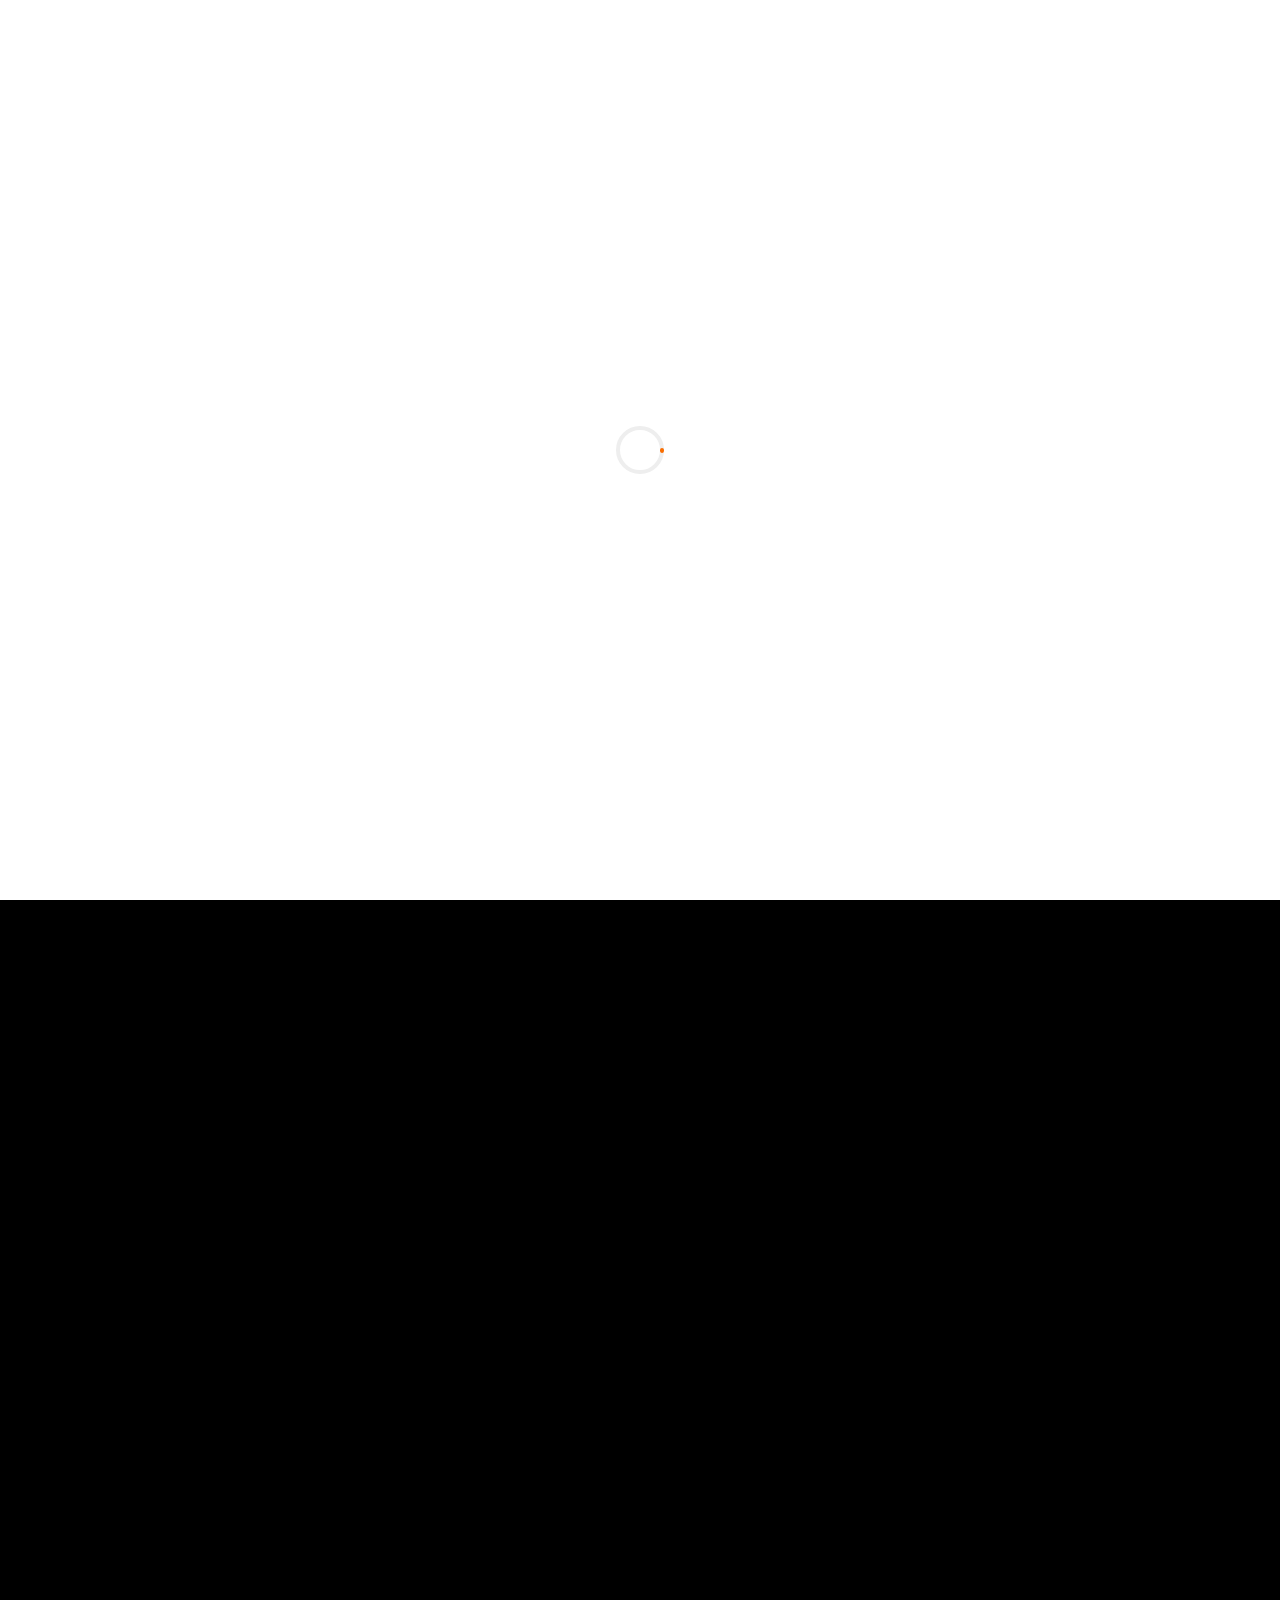
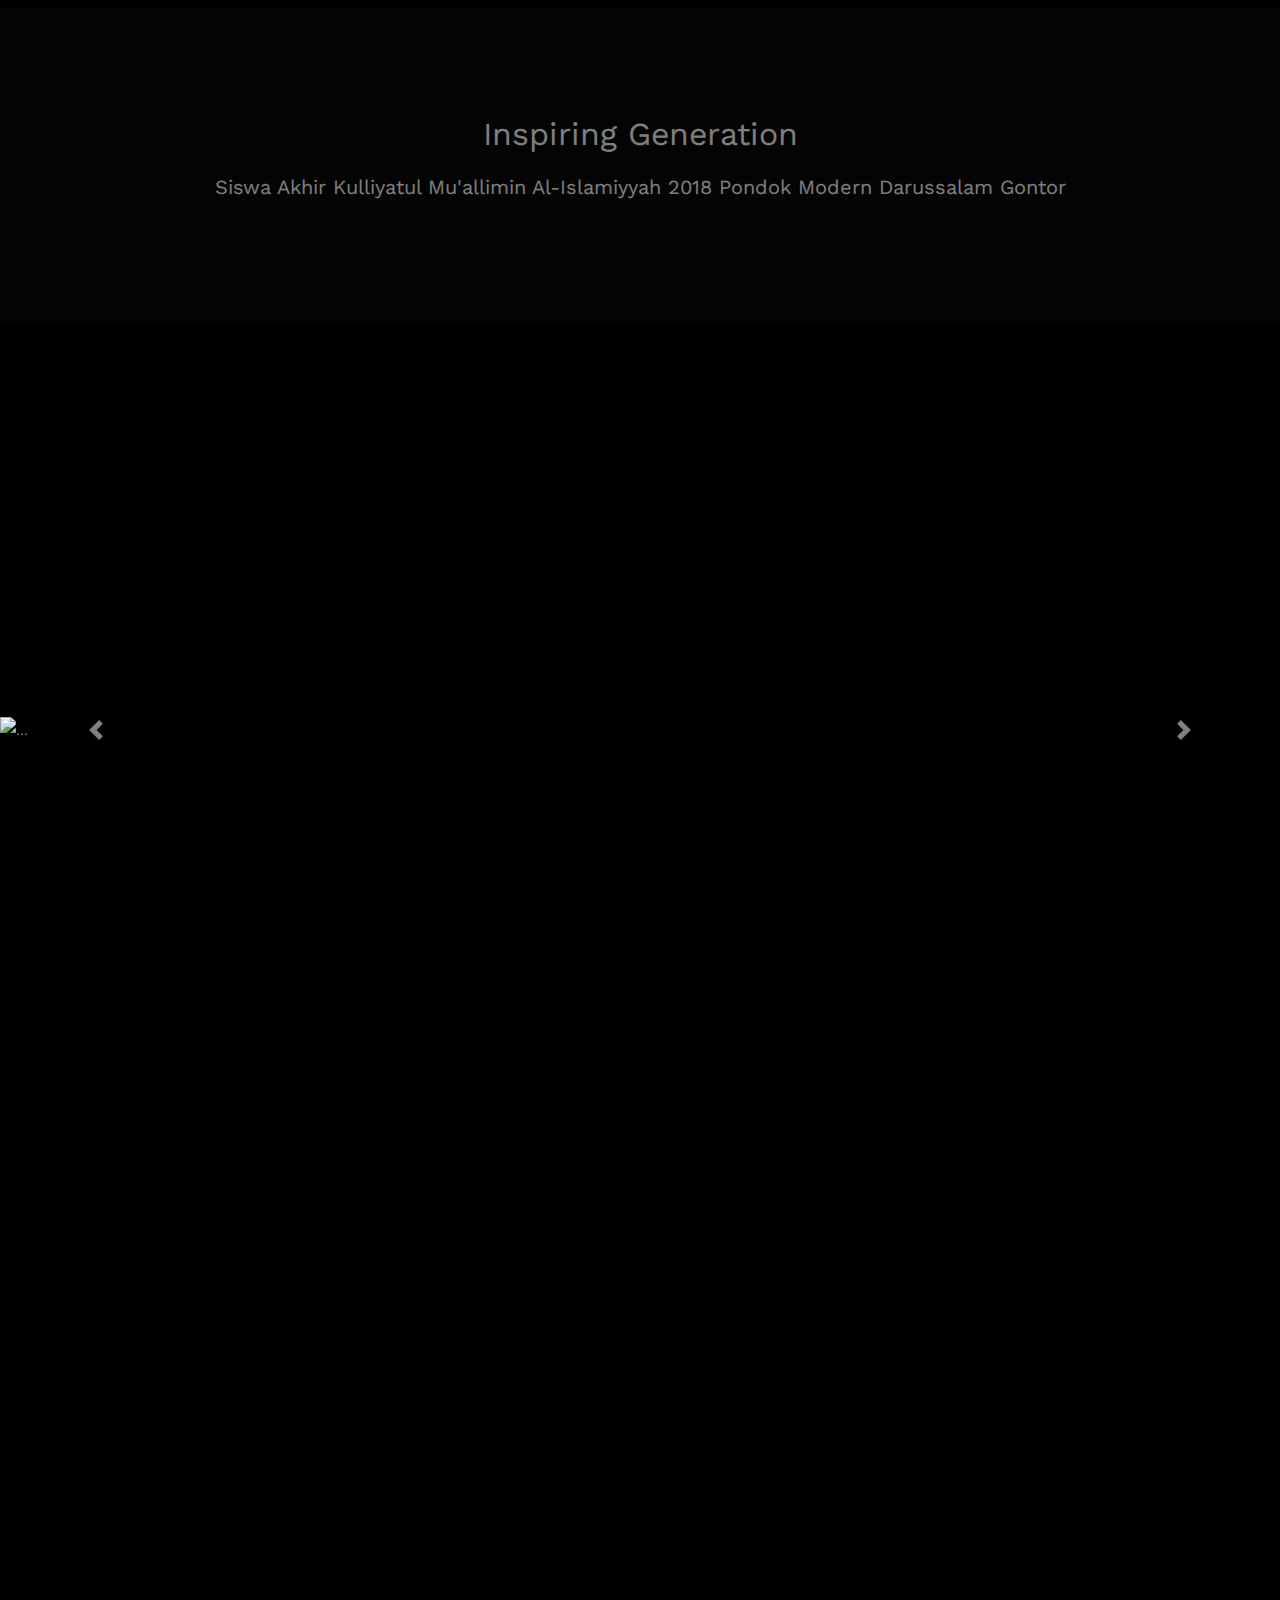
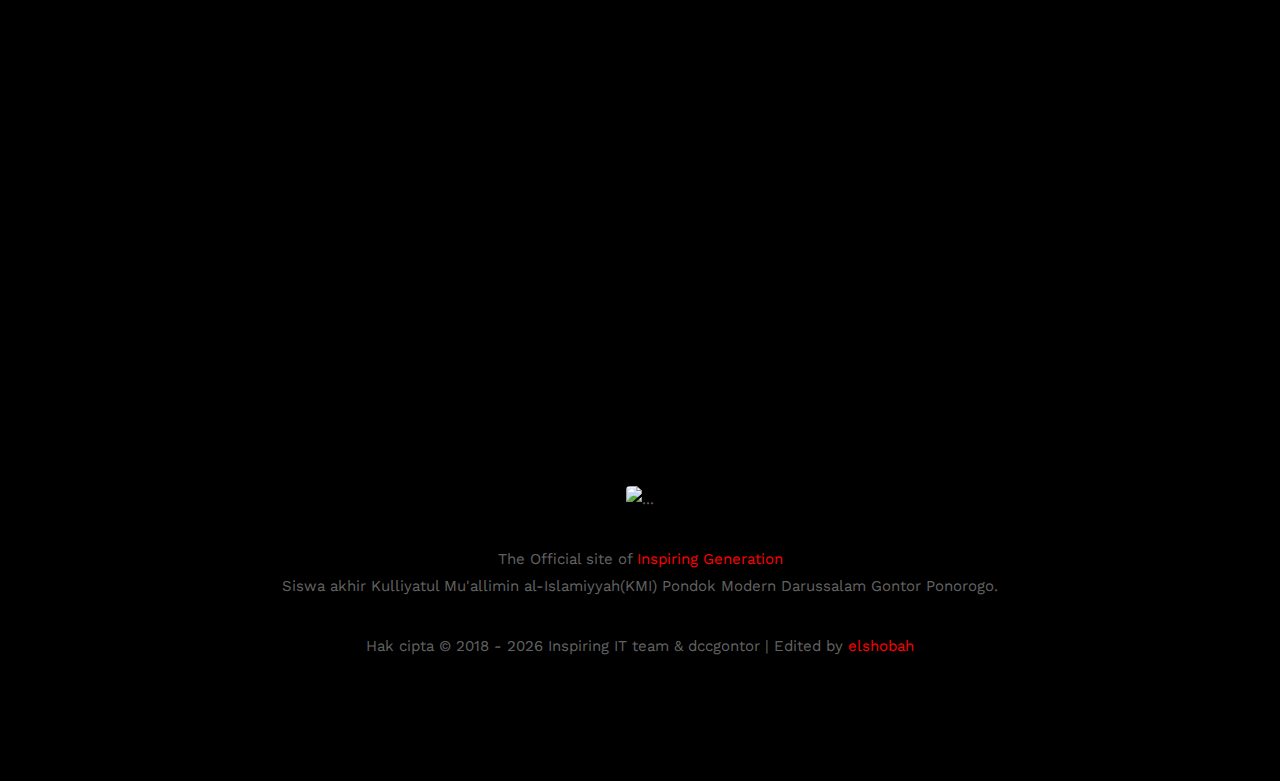
==== index.html @ 6233b6db "Add files via upload" ====
<!DOCTYPE html>
<html lang="en">
  <head>

    <script>
    (function(i,s,o,g,r,a,m){i['GoogleAnalyticsObject']=r;i[r]=i[r]||function(){
    (i[r].q=i[r].q||[]).push(arguments)},i[r].l=1*new Date();a=s.createElement(o),
    m=s.getElementsByTagName(o)[0];a.async=1;a.src=g;m.parentNode.insertBefore(a,m)
    })(window,document,'script','https://www.google-analytics.com/analytics.js','ga');

    ga('create', 'UA-XXXXX-Y', 'auto');
    ga('send', 'pageview');
    </script>

    <title>Inspiring Generation - Gontor</title>
    <meta charset="utf-8">
    <meta name="viewport" content="width=device-width, initial-scale=1, shrink-to-fit=no">
    
    <link href="https://fonts.googleapis.com/css?family=Work+Sans:100,200,300,400,500,600,700,800,900" rel="stylesheet">

    <link rel="stylesheet" href="css/open-iconic-bootstrap.min.css">
    <link rel="stylesheet" href="css/animate.css">
    
    <link rel="stylesheet" href="css/owl.carousel.min.css">
    <link rel="stylesheet" href="css/owl.theme.default.min.css">
    <link rel="stylesheet" href="css/magnific-popup.css">

    <link rel="stylesheet" href="css/aos.css">

    <link rel="stylesheet" href="css/ionicons.min.css">

    <link rel="stylesheet" href="css/bootstrap-datepicker.css">
    <link rel="stylesheet" href="css/jquery.timepicker.css">

    
    <link rel="stylesheet" href="css/flaticon.css">
    <link rel="stylesheet" href="css/icomoon.css">
    <link rel="stylesheet" href="css/style.css">
  
  </head>
  <body>
  	<nav class="navbar navbar-expand-lg navbar-dark ftco_navbar bg-dark ftco-navbar-light" id="ftco-navbar">
	    <div class="container">
	      <a class="navbar-brand" href="index.html">Inspiring Generation</a>
	      <button class="navbar-toggler" type="button" data-toggle="collapse" data-target="#ftco-nav" aria-controls="ftco-nav" aria-expanded="false" aria-label="Toggle navigation">
	        <span class="oi oi-menu"></span> Menu
	      </button>
	      <div class="collapse navbar-collapse" id="ftco-nav">
	        <ul class="navbar-nav ml-auto">
	          <li class="nav-item active"><a href="index.html" class="nav-link">Home</a></li>
						
	          <!-- <li class="nav-item"><a href="classes.html" class="nav-link">Classes</a></li>
	          <li class="nav-item"><a href="trainers.html" class="nav-link">Trainers</a></li>
	          <li class="nav-item"><a href="pricing.html" class="nav-link">Pricing</a></li> -->
	          <li class="nav-item"><a href="gallery.html" class="nav-link">Gallery</a></li>
            <li class="nav-item"><a href="http://gontor.ac.id" class="nav-link" target="_blank">Gontor</a></li>
            <li class="nav-item"><a href="https://www.instagram.com/inspiringgeneration6.92/" class="nav-link" target="_blank">IG</a></li>
	          <li class="nav-item"><a href="kontak.html" class="nav-link">Contact</a></li>
	        </ul>
	      </div>
		  </div>
	  </nav>
    <!-- END nav -->


    <section class="hero-wrap js-fullheight">
      <div class="overlay" style="background-image: url(images/bgr_4.jpg);" data-stellar-background-ratio="0.5"></div>
      <div class="container">
        <div class="row no-gutters slider-text js-fullheight align-items-center justify-content-end">
        	<h3 class="v">
        		<a href="https://www.youtube.com/watch?v=SCoXPYVzxn4" class="popup-youtube">
        			<div class="icon d-flex justify-content-center align-items-center">
        				<span class="icon-play"></span>
        			</div>
        			<span>Inspiring media.Gontor TV</span> <br>Watch Our Video</a>
        	</h3>
          <div class="col-md-12 text-center ftco-animate">
            <h1 class="mt-3" style="background-image: url(images/bgr_1.jpg);" data-stellar-background-ratio="0.3">6.92<br>2018</h>
            <h2>Inspiring generation</h2>
          </div>
        </div>
      </div>
    </section>

    <section class="ftco-section">
    	<div class="container">
    		<div class="row justify-content-center mb-5">
          <div class="col-md-10 heading-section text-center ftco-animate">
          	<span class="subheading">
          		<i class="db-left"></i>
          		Gontor 
          		<i class="db-right"></i>
          	</span>
            <h2 class="mb-3">Inspiring Generation</h2>
            <p>"Generasi sumber pembangkit inspirasi dan inovasi"</p>
            <h8>Pada hari Ahad, 1 Syawwal 1438 Hijriah yang bertepatan dengan 25 Juni 2017 Masehi Telah lahir generasi baru dari ibu kita "Darussalam Gontor"</h8>
            <p>Maka sebagai generasi yang menginspirasi, siswa akhir Kulliyyatul Mu'allimin Al-Islamiyyah 2018 diharapkan mampu melaksanakan tugasnya sebagai perekat ummat, pelopor kehidupan Islam, menjadi lentera peradaban hakiki bagi bangsa dan agama, serta menjadi teladan bagi generasi-generasi selanjutnya.</p>
          </div>
        </div>
    		<div class="row">
    			<div class="col-md-4">
    				<div class="pricing-wrap ftco-animate img" style="background-image: url(images/A.jpg);">
    					<div class="title p-4">
    						<h3></h3>
    						<span></span>
    					</div>
    					<div class="text p-4 d-flex align-items-end">
    						<a href="#" class="btn-custom px-4 py-2">Inspiring</a>
    						<div>
    							<span class="price"></span>
    							<h3><a href="#">Inspiring Generation</a></h3>
    							<p></p>
    						</div>
    					</div>
    				</div>
    			</div>
    			<div class="col-md-4">
    				<div class="pricing-wrap ftco-animate active img" style="background-image: url(images/dpnmasjid_1.jpg);">
    					<div class="title p-4">
    						<h3></h3>
    						<span></span>
    					</div>
    					<div class="text p-4 d-flex align-items-end">
    						<a href="#" class="btn-custom px-4 py-2">Gontor</a>
    						<div>
    							<span class="price"></span>
    							<h3><center><a href="#">Pondok Modern Darussalam Gontor</a></center></h3>
    							<p></p>
    						</div>
    					</div>
    				</div>
    			</div>
    			<div class="col-md-4">
    				<div class="pricing-wrap ftco-animate img" style="background-image: url(images/wall.jpg);">
    					<div class="title p-4">
    						<h3></h3>
    						<span></span>
    					</div>
    					<div class="text p-4 d-flex align-items-end">
    						<a href="#" class="btn-custom px-4 py-2">Inspiring</a>
    						<div>
    							<span class="price"></span>
    							<h3><a href="#">Inspiring Generation</a></h3>
    							<p>Siswa Akhir KMI 2018</p>
    						</div>
    					</div>
    				</div>
    			</div>
    		</div>
    	</div>
    </section>


    <!-- <section class="ftco-section ftco-no-pb ftco-no-pt">
    	<div class="container">
    		<div class="row">
    			<div class="col-md-6 img img-2 order-md-last" style='background-image: url(images/bg_2-1.jpg);'>
    				
    			</div>
    			<div class="col-md-6 py-5">
    				<div class="program d-flex ftco-animate">
							<div class="icon d-flex mr-lg-3 justify-content-center align-items-center order-lg-last">
								<span class="flaticon-gym"></span>
							</div>
							<div class="text ml-5 mr-lg-4 text-lg-right">
								<h3>Crossfit</h3>
								<p>A small river named Duden flows by their place and supplies it with the necessary regelialia. It is a paradisematic country, in which roasted parts of sentences fly into your mouth.</p>
							</div>
  					</div>
  					<div class="program d-flex ftco-animate">
							<div class="icon d-flex mr-lg-3 justify-content-center align-items-center order-lg-last">
								<span class="flaticon-woman"></span>
							</div>
							<div class="text ml-5 mr-lg-4 text-lg-right">
								<h3>Aerobic Classes</h3>
								<p>A small river named Duden flows by their place and supplies it with the necessary regelialia. It is a paradisematic country, in which roasted parts of sentences fly into your mouth.</p>
							</div>
  					</div>
  					<div class="program d-flex ftco-animate">
							<div class="icon d-flex mr-lg-3 justify-content-center align-items-center order-lg-last">
								<span class="flaticon-workout"></span>
							</div>
							<div class="text ml-5 mr-lg-4 text-lg-right">
								<h3>Fitness</h3>
								<p>A small river named Duden flows by their place and supplies it with the necessary regelialia. It is a paradisematic country, in which roasted parts of sentences fly into your mouth.</p>
							</div>
  					</div>
  					<div class="program d-flex ftco-animate">
							<div class="icon d-flex mr-lg-3 justify-content-center align-items-center order-lg-last">
								<span class="flaticon-meditation"></span>
							</div>
							<div class="text ml-5 mr-lg-4 text-lg-right">
								<h3>Yoga Classes</h3>
								<p>A small river named Duden flows by their place and supplies it with the necessary regelialia. It is a paradisematic country, in which roasted parts of sentences fly into your mouth.</p>
							</div>
  					</div>
  					<div class="program d-flex ftco-animate">
							<div class="icon d-flex mr-lg-3 justify-content-center align-items-center order-lg-last">
								<span class="flaticon-stationary-bike"></span>
							</div>
							<div class="text ml-5 mr-lg-4 text-lg-right">
								<h3>Cardio Training</h3>
								<p>A small river named Duden flows by their place and supplies it with the necessary regelialia. It is a paradisematic country, in which roasted parts of sentences fly into your mouth.</p>
							</div>
  					</div>
    			</div>
    		</div>
    	</div>
    </section> -->

    <section class="ftco-counter ftco-bg-dark img" id="section-counter" style="background-image: url(images/10.jpg);" data-stellar-background-ratio="0.5">
			<div class="overlay"></div>
      <center><h2 class="mb-3">Inspiring Generation</h2></center>
      <center><h5 class="mb-3">Siswa Akhir Kulliyatul Mu'allimin Al-Islamiyyah 2018 Pondok Modern Darussalam Gontor</h5></center>
      <!-- <div class="container">
        <div class="row justify-content-center">
        	<div class="col-md-10">
        		<div class="row">
		          <div class="col-md-6 col-lg-3 d-flex justify-content-center counter-wrap ftco-animate">
		            <div class="block-18 text-center">
		              <div class="text">
		              	<strong class="number" data-number="5000">0</strong>
		              	<span>Happy Customers</span>
		              </div>
		            </div>
		          </div>
		          <div class="col-md-6 col-lg-3 d-flex justify-content-center counter-wrap ftco-animate">
		            <div class="block-18 text-center">
		              <div class="text">
		              	<strong class="number" data-number="4560">0</strong>
		              	<span>Perfect Bodies</span>
		              </div>
		            </div>
		          </div>
		          <div class="col-md-6 col-lg-3 d-flex justify-content-center counter-wrap ftco-animate">
		            <div class="block-18 text-center">
		              <div class="text">
		              	<strong class="number" data-number="570">0</strong>
		              	<span>Working Hours</span>
		              </div>
		            </div>
		          </div>
		          <div class="col-md-6 col-lg-3 d-flex justify-content-center counter-wrap ftco-animate">
		            <div class="block-18 text-center">
		              <div class="text">
		              	<strong class="number" data-number="900">0</strong>
		              	<span>Success Stories</span>
		              </div>
		            </div>
		          </div>
		        </div>
		      </div>
        </div>
      </div> -->
    </section>

    <section class="ftco-section">
    	<div class="container">
    		<div class="row justify-content-center mb-5">
          <div class="col-md-7 heading-section text-center ftco-animate">
          	<span class="subheading">
          		<i class="db-left"></i>
          		Quote 
          		<i class="db-right"></i>
          	</span>
            <h2 class="mb-3">Inspiring Quote</h2>
            <p>"Berkarya tanpa lelah, berjuang lillah"</p>
          </div>
        </div>
    		
    	</div>
    </section>

   <div id="carouselExampleControls" class="carousel slide" data-ride="carousel">
  <div class="carousel-inner">
    <div class="carousel-item active">
      <img src="images/slide_1.jpg" class="d-block w-100" alt="...">
    </div>
    <div class="carousel-item">
      <img src="images/slide_2.jpg" class="d-block w-100" alt="...">
    </div>
    <div class="carousel-item">
      <img src="images/slide_3.jpg" class="d-block w-100" alt="...">
    </div>
    <div class="carousel-item">
      <img src="images/slide_4.jpg" class="d-block w-100" alt="...">
    </div>
    <div class="carousel-item">
      <img src="images/slide_5.jpg" class="d-block w-100" alt="...">
    </div>
    <div class="carousel-item">
      <img src="images/slide_6.jpg" class="d-block w-100" alt="...">
    </div>
  </div>
  <a class="carousel-control-prev" href="#carouselExampleControls" role="button" data-slide="prev">
    <span class="carousel-control-prev-icon" aria-hidden="true"></span>
    <span class="sr-only">Previous</span>
  </a>
  <a class="carousel-control-next" href="#carouselExampleControls" role="button" data-slide="next">
    <span class="carousel-control-next-icon" aria-hidden="true"></span>
    <span class="sr-only">Next</span>
  </a>
</div>

   
    <section class="ftco-section">
      <div class="container">
        <div class="row justify-content-center mb-5">
          <div class="col-md-7 heading-section text-center ftco-animate">
          	<span class="subheading">
          		<i class="db-left"></i>
          		Our Agenda
          		<i class="db-right"></i>
          	</span>
            <h2 class="mb-3">Inspiring Agenda</h2>
            <p>Ubah kata lelah menjadi lillah.</p>
          </div>
        </div>
        <div class="row d-flex">
          <div class="col-lg-4 d-flex ftco-animate">
          	<div class="blog-entry align-self-stretch">
              <a href="#" class="block-20" style="background-image: url('images/10.jpg');">
              </a>
              <div class="text py-4 d-flex">
              	<div class="meta text-center">
              		<span class="day">09</span>
              		<span class="mos">Maret</span>
              		<span class="yr">2018</span>
              	</div>
              	<div class="desc">
	                <h3 class="heading mt-2"><a href="#">Perfotoan Inspiring</a></h3>
	                <p>Siswa KMI 2018 seluruh pondok.</p>
	              </div>
              </div>
            </div>
          </div>
          <div class="col-lg-4 d-flex ftco-animate">
          	<div class="blog-entry align-self-stretch">
              <a href="blog-single.html" class="block-20" style="background-image: url('images/11.jpg');">
              </a>
              <div class="text py-4 d-flex">
              	<div class="meta text-center">
              		<span class="day">15</span>
              		<span class="mos">Maret</span>
              		<span class="yr">2018</span>
              	</div>
              	<div class="desc">
	                <h3 class="heading mt-2"><a href="#">Ujian Akhir KMI</a></h3>
	                <p>Ujian Siswa Akhir (KMI) bagi siswa dan siswi Kelas 6 KMI Inspiring Generation.</p>
	              </div>
              </div>
            </div>
          </div>
          <div class="col-lg-4 d-flex ftco-animate">
          	<div class="blog-entry align-self-stretch">
              <a href="blog-single.html" class="block-20" style="background-image: url('images/12.jpg');">
              </a>
              <div class="text py-4 d-flex">
              	<div class="meta text-center">
              		<span class="day">27</span>
              		<span class="mos">Mei</span>
              		<span class="yr">2018</span>
              	</div>
              	<div class="desc">
	                <h3 class="heading mt-2"><a href="#">Yudisium</a></h3>
	                <p>Yudisium Kelas 6 Kulliyatul Mu’allimin Al-Islamiyah (KMI).</p>
	              </div>
              </div>
            </div>
          </div>
        </div>
      </div>
    </section>
		
		
    <section class="ftco-gallery">
    	<div class="container-wrap">
    		<div class="row no-gutters">
					<div class="col-md-3 ftco-animate">
						<a href="gallery.html" class="gallery img d-flex align-items-center" style="background-image: url(images/13.jpg);">
							<div class="icon mb-4 d-flex align-items-center justify-content-center">
    						<span class="icon-search"></span>
    					</div>
						</a>
					</div>
					<div class="col-md-3 ftco-animate">
						<a href="gallery.html" class="gallery img d-flex align-items-center" style="background-image: url(images/14.jpg);">
							<div class="icon mb-4 d-flex align-items-center justify-content-center">
    						<span class="icon-search"></span>
    					</div>
						</a>
					</div>
					<div class="col-md-3 ftco-animate">
						<a href="gallery.html" class="gallery img d-flex align-items-center" style="background-image: url(images/15.jpg);">
							<div class="icon mb-4 d-flex align-items-center justify-content-center">
    						<span class="icon-search"></span>
    					</div>
						</a>
					</div>
					<div class="col-md-3 ftco-animate">
						<a href="gallery.html" class="gallery img d-flex align-items-center" style="background-image: url(images/16.jpg);">
							<div class="icon mb-4 d-flex align-items-center justify-content-center">
    						<span class="icon-search"></span>
    					</div>
						</a>
					</div>
        </div>
    	</div>
    </section>

    <footer>
       <section class="ftco-section">
      <div class="container">
        <div class="row justify-content-center mb-5">
        </div>

      <div class="text-center">
        <img src="images/inspiring_flatlogo.png" class="rounded" alt="...">
      </div>
        <div class="container">
        <div class="inner-container" style="width: 100%;">
            <hr class="line" style="width: 25%;">
            <div class="section-text align-center mbr-white mbr-fonts-style display-7">
              <center>
                    The Official site of <a href="#" ">Inspiring Generation</a></center></div>
                    <center>
                     Siswa akhir Kulliyatul Mu'allimin al-Islamiyyah(KMI) Pondok Modern Darussalam Gontor Ponorogo.</center></div>
            <hr class="line" style="width: 25%;">
            <!-- <ul class="ftco-footer-social list-unstyled float-center float-center mt-15">
            <li class="ftco-animate"><a href="https://www.instagram.com/inspiringgeneration6.92/"><span class="icon-instagram" target="_blank"></span></a></li> -->
        </div>
    </div>



        <div class="row">
          <div class="col-md-12 text-center">

            <p><!-- Link back to Colorlib can't be removed. Template is licensed under CC BY 3.0. -->
  Hak cipta &copy; 2018 - <script>document.write (new Date().getFullYear()) ;</script> Inspiring IT team & dccgontor | Edited by  <a href="https://www.instagram.com/el_shobah" target="_blank">elshobah</a>
  <!-- Link back to Colorlib can't be removed. Template is licensed under CC BY 3.0. --></p>
          </div>
        </div>
      </div>
    </footer>

        
  

  <!-- loader -->
  <div id="ftco-loader" class="show fullscreen"><svg class="circular" width="48px" height="48px"><circle class="path-bg" cx="24" cy="24" r="22" fill="none" stroke-width="4" stroke="#eeeeee"/><circle class="path" cx="24" cy="24" r="22" fill="none" stroke-width="4" stroke-miterlimit="10" stroke="#F96D00"/></svg></div>


  <script src="js/jquery.min.js"></script>
  <script src="js/jquery-migrate-3.0.1.min.js"></script>
  <script src="js/popper.min.js"></script>
  <script src="js/bootstrap.min.js"></script>
  <script src="js/jquery.easing.1.3.js"></script>
  <script src="js/jquery.waypoints.min.js"></script>
  <script src="js/jquery.stellar.min.js"></script>
  <script src="js/owl.carousel.min.js"></script>
  <script src="js/jquery.magnific-popup.min.js"></script>
  <script src="js/aos.js"></script>
  <script src="js/jquery.animateNumber.min.js"></script>
  <script src="js/bootstrap-datepicker.js"></script>
  <script src="js/jquery.timepicker.min.js"></script>
  <script src="js/scrollax.min.js"></script>
  <!-- <script src="https://maps.googleapis.com/maps/api/js?key=AIzaSyBVWaKrjvy3MaE7SQ74_uJiULgl1JY0H2s&sensor=false"></script> -->
  <script src="js/google-map.js"></script>
  <script src="js/main.js"></script>
    
  </body>
</html>
---- css/flaticon.css ----
/*
  	Flaticon icon font: Flaticon
  	Creation date: 15/10/2018 10:08
  	*/
  	
@font-face {
  font-family: "Flaticon";
  src: url("../fonts/flaticon/font/Flaticon.eot");
  src: url("../fonts/flaticon/font/Flaticon.eot?#iefix") format("embedded-opentype"),
       url("../fonts/flaticon/font/Flaticon.woff") format("woff"),
       url("../fonts/flaticon/font/Flaticon.ttf") format("truetype"),
       url("../fonts/flaticon/font/Flaticon.svg#Flaticon") format("svg");
  font-weight: normal;
  font-style: normal;
}

@media screen and (-webkit-min-device-pixel-ratio:0) {
  @font-face {
    font-family: "Flaticon";
    src: url("../fonts/flaticon/font/Flaticon.svg#Flaticon") format("svg");
  }
}

[class^="flaticon-"]:before, [class*=" flaticon-"]:before,
[class^="flaticon-"]:after, [class*=" flaticon-"]:after {   
  font-family: Flaticon;
  font-style: normal;
  font-weight: normal;
  font-variant: normal;
  text-transform: none;
  line-height: 1;

  /* Better Font Rendering =========== */
  -webkit-font-smoothing: antialiased;
  -moz-osx-font-smoothing: grayscale;
}

.flaticon-gym:before { content: "\f100"; }
.flaticon-running:before { content: "\f101"; }
.flaticon-workout:before { content: "\f102"; }
.flaticon-woman:before { content: "\f103"; }
.flaticon-stationary-bike:before { content: "\f104"; }
.flaticon-heart:before { content: "\f105"; }
.flaticon-meditation:before { content: "\f106"; }
.flaticon-ruler:before { content: "\f107"; }
.flaticon-abs:before { content: "\f108"; }
.flaticon-tools-and-utensils:before { content: "\f109"; }
---- css/icomoon.css ----
@font-face {
  font-family: 'icomoon';
  src:  url('../fonts/icomoon/icomoon.eot?6tt51o');
  src:  url('../fonts/icomoon/icomoon.eot?6tt51o#iefix') format('embedded-opentype'),
    url('../fonts/icomoon/icomoon.ttf?6tt51o') format('truetype'),
    url('../fonts/icomoon/icomoon.woff?6tt51o') format('woff'),
    url('../fonts/icomoon/icomoon.svg?6tt51o#icomoon') format('svg');
  font-weight: normal;
  font-style: normal;
}

[class^="icon-"], [class*=" icon-"] {
  /* use !important to prevent issues with browser extensions that change fonts */
  font-family: 'icomoon' !important;
  speak: none;
  font-style: normal;
  font-weight: normal;
  font-variant: normal;
  text-transform: none;
  line-height: 1;

  /* Better Font Rendering =========== */
  -webkit-font-smoothing: antialiased;
  -moz-osx-font-smoothing: grayscale;
}

.icon-asterisk:before {
  content: "\f069";
}
.icon-plus:before {
  content: "\f067";
}
.icon-question:before {
  content: "\f128";
}
.icon-minus:before {
  content: "\f068";
}
.icon-glass:before {
  content: "\f000";
}
.icon-music:before {
  content: "\f001";
}
.icon-search:before {
  content: "\f002";
}
.icon-envelope-o:before {
  content: "\f003";
}
.icon-heart:before {
  content: "\f004";
}
.icon-star:before {
  content: "\f005";
}
.icon-star-o:before {
  content: "\f006";
}
.icon-user:before {
  content: "\f007";
}
.icon-film:before {
  content: "\f008";
}
.icon-th-large:before {
  content: "\f009";
}
.icon-th:before {
  content: "\f00a";
}
.icon-th-list:before {
  content: "\f00b";
}
.icon-check:before {
  content: "\f00c";
}
.icon-close:before {
  content: "\f00d";
}
.icon-remove:before {
  content: "\f00d";
}
.icon-times:before {
  content: "\f00d";
}
.icon-search-plus:before {
  content: "\f00e";
}
.icon-search-minus:before {
  content: "\f010";
}
.icon-power-off:before {
  content: "\f011";
}
.icon-signal:before {
  content: "\f012";
}
.icon-cog:before {
  content: "\f013";
}
.icon-gear:before {
  content: "\f013";
}
.icon-trash-o:before {
  content: "\f014";
}
.icon-home:before {
  content: "\f015";
}
.icon-file-o:before {
  content: "\f016";
}
.icon-clock-o:before {
  content: "\f017";
}
.icon-road:before {
  content: "\f018";
}
.icon-download:before {
  content: "\f019";
}
.icon-arrow-circle-o-down:before {
  content: "\f01a";
}
.icon-arrow-circle-o-up:before {
  content: "\f01b";
}
.icon-inbox:before {
  content: "\f01c";
}
.icon-play-circle-o:before {
  content: "\f01d";
}
.icon-repeat:before {
  content: "\f01e";
}
.icon-rotate-right:before {
  content: "\f01e";
}
.icon-refresh:before {
  content: "\f021";
}
.icon-list-alt:before {
  content: "\f022";
}
.icon-lock:before {
  content: "\f023";
}
.icon-flag:before {
  content: "\f024";
}
.icon-headphones:before {
  content: "\f025";
}
.icon-volume-off:before {
  content: "\f026";
}
.icon-volume-down:before {
  content: "\f027";
}
.icon-volume-up:before {
  content: "\f028";
}
.icon-qrcode:before {
  content: "\f029";
}
.icon-barcode:before {
  content: "\f02a";
}
.icon-tag:before {
  content: "\f02b";
}
.icon-tags:before {
  content: "\f02c";
}
.icon-book:before {
  content: "\f02d";
}
.icon-bookmark:before {
  content: "\f02e";
}
.icon-print:before {
  content: "\f02f";
}
.icon-camera:before {
  content: "\f030";
}
.icon-font:before {
  content: "\f031";
}
.icon-bold:before {
  content: "\f032";
}
.icon-italic:before {
  content: "\f033";
}
.icon-text-height:before {
  content: "\f034";
}
.icon-text-width:before {
  content: "\f035";
}
.icon-align-left:before {
  content: "\f036";
}
.icon-align-center:before {
  content: "\f037";
}
.icon-align-right:before {
  content: "\f038";
}
.icon-align-justify:before {
  content: "\f039";
}
.icon-list:before {
  content: "\f03a";
}
.icon-dedent:before {
  content: "\f03b";
}
.icon-outdent:before {
  content: "\f03b";
}
.icon-indent:before {
  content: "\f03c";
}
.icon-video-camera:before {
  content: "\f03d";
}
.icon-image:before {
  content: "\f03e";
}
.icon-photo:before {
  content: "\f03e";
}
.icon-picture-o:before {
  content: "\f03e";
}
.icon-pencil:before {
  content: "\f040";
}
.icon-map-marker:before {
  content: "\f041";
}
.icon-adjust:before {
  content: "\f042";
}
.icon-tint:before {
  content: "\f043";
}
.icon-edit:before {
  content: "\f044";
}
.icon-pencil-square-o:before {
  content: "\f044";
}
.icon-share-square-o:before {
  content: "\f045";
}
.icon-check-square-o:before {
  content: "\f046";
}
.icon-arrows:before {
  content: "\f047";
}
.icon-step-backward:before {
  content: "\f048";
}
.icon-fast-backward:before {
  content: "\f049";
}
.icon-backward:before {
  content: "\f04a";
}
.icon-play:before {
  content: "\f04b";
}
.icon-pause:before {
  content: "\f04c";
}
.icon-stop:before {
  content: "\f04d";
}
.icon-forward:before {
  content: "\f04e";
}
.icon-fast-forward:before {
  content: "\f050";
}
.icon-step-forward:before {
  content: "\f051";
}
.icon-eject:before {
  content: "\f052";
}
.icon-chevron-left:before {
  content: "\f053";
}
.icon-chevron-right:before {
  content: "\f054";
}
.icon-plus-circle:before {
  content: "\f055";
}
.icon-minus-circle:before {
  content: "\f056";
}
.icon-times-circle:before {
  content: "\f057";
}
.icon-check-circle:before {
  content: "\f058";
}
.icon-question-circle:before {
  content: "\f059";
}
.icon-info-circle:before {
  content: "\f05a";
}
.icon-crosshairs:before {
  content: "\f05b";
}
.icon-times-circle-o:before {
  content: "\f05c";
}
.icon-check-circle-o:before {
  content: "\f05d";
}
.icon-ban:before {
  content: "\f05e";
}
.icon-arrow-left:before {
  content: "\f060";
}
.icon-arrow-right:before {
  content: "\f061";
}
.icon-arrow-up:before {
  content: "\f062";
}
.icon-arrow-down:before {
  content: "\f063";
}
.icon-mail-forward:before {
  content: "\f064";
}
.icon-share:before {
  content: "\f064";
}
.icon-expand:before {
  content: "\f065";
}
.icon-compress:before {
  content: "\f066";
}
.icon-exclamation-circle:before {
  content: "\f06a";
}
.icon-gift:before {
  content: "\f06b";
}
.icon-leaf:before {
  content: "\f06c";
}
.icon-fire:before {
  content: "\f06d";
}
.icon-eye:before {
  content: "\f06e";
}
.icon-eye-slash:before {
  content: "\f070";
}
.icon-exclamation-triangle:before {
  content: "\f071";
}
.icon-warning:before {
  content: "\f071";
}
.icon-plane:before {
  content: "\f072";
}
.icon-calendar:before {
  content: "\f073";
}
.icon-random:before {
  content: "\f074";
}
.icon-comment:before {
  content: "\f075";
}
.icon-magnet:before {
  content: "\f076";
}
.icon-chevron-up:before {
  content: "\f077";
}
.icon-chevron-down:before {
  content: "\f078";
}
.icon-retweet:before {
  content: "\f079";
}
.icon-shopping-cart:before {
  content: "\f07a";
}
.icon-folder:before {
  content: "\f07b";
}
.icon-folder-open:before {
  content: "\f07c";
}
.icon-arrows-v:before {
  content: "\f07d";
}
.icon-arrows-h:before {
  content: "\f07e";
}
.icon-bar-chart:before {
  content: "\f080";
}
.icon-bar-chart-o:before {
  content: "\f080";
}
.icon-twitter-square:before {
  content: "\f081";
}
.icon-facebook-square:before {
  content: "\f082";
}
.icon-camera-retro:before {
  content: "\f083";
}
.icon-key:before {
  content: "\f084";
}
.icon-cogs:before {
  content: "\f085";
}
.icon-gears:before {
  content: "\f085";
}
.icon-comments:before {
  content: "\f086";
}
.icon-thumbs-o-up:before {
  content: "\f087";
}
.icon-thumbs-o-down:before {
  content: "\f088";
}
.icon-star-half:before {
  content: "\f089";
}
.icon-heart-o:before {
  content: "\f08a";
}
.icon-sign-out:before {
  content: "\f08b";
}
.icon-linkedin-square:before {
  content: "\f08c";
}
.icon-thumb-tack:before {
  content: "\f08d";
}
.icon-external-link:before {
  content: "\f08e";
}
.icon-sign-in:before {
  content: "\f090";
}
.icon-trophy:before {
  content: "\f091";
}
.icon-github-square:before {
  content: "\f092";
}
.icon-upload:before {
  content: "\f093";
}
.icon-lemon-o:before {
  content: "\f094";
}
.icon-phone:before {
  content: "\f095";
}
.icon-square-o:before {
  content: "\f096";
}
.icon-bookmark-o:before {
  content: "\f097";
}
.icon-phone-square:before {
  content: "\f098";
}
.icon-twitter:before {
  content: "\f099";
}
.icon-facebook:before {
  content: "\f09a";
}
.icon-facebook-f:before {
  content: "\f09a";
}
.icon-github:before {
  content: "\f09b";
}
.icon-unlock:before {
  content: "\f09c";
}
.icon-credit-card:before {
  content: "\f09d";
}
.icon-feed:before {
  content: "\f09e";
}
.icon-rss:before {
  content: "\f09e";
}
.icon-hdd-o:before {
  content: "\f0a0";
}
.icon-bullhorn:before {
  content: "\f0a1";
}
.icon-bell-o:before {
  content: "\f0a2";
}
.icon-certificate:before {
  content: "\f0a3";
}
.icon-hand-o-right:before {
  content: "\f0a4";
}
.icon-hand-o-left:before {
  content: "\f0a5";
}
.icon-hand-o-up:before {
  content: "\f0a6";
}
.icon-hand-o-down:before {
  content: "\f0a7";
}
.icon-arrow-circle-left:before {
  content: "\f0a8";
}
.icon-arrow-circle-right:before {
  content: "\f0a9";
}
.icon-arrow-circle-up:before {
  content: "\f0aa";
}
.icon-arrow-circle-down:before {
  content: "\f0ab";
}
.icon-globe:before {
  content: "\f0ac";
}
.icon-wrench:before {
  content: "\f0ad";
}
.icon-tasks:before {
  content: "\f0ae";
}
.icon-filter:before {
  content: "\f0b0";
}
.icon-briefcase:before {
  content: "\f0b1";
}
.icon-arrows-alt:before {
  content: "\f0b2";
}
.icon-group:before {
  content: "\f0c0";
}
.icon-users:before {
  content: "\f0c0";
}
.icon-chain:before {
  content: "\f0c1";
}
.icon-link:before {
  content: "\f0c1";
}
.icon-cloud:before {
  content: "\f0c2";
}
.icon-flask:before {
  content: "\f0c3";
}
.icon-cut:before {
  content: "\f0c4";
}
.icon-scissors:before {
  content: "\f0c4";
}
.icon-copy:before {
  content: "\f0c5";
}
.icon-files-o:before {
  content: "\f0c5";
}
.icon-paperclip:before {
  content: "\f0c6";
}
.icon-floppy-o:before {
  content: "\f0c7";
}
.icon-save:before {
  content: "\f0c7";
}
.icon-square:before {
  content: "\f0c8";
}
.icon-bars:before {
  content: "\f0c9";
}
.icon-navicon:before {
  content: "\f0c9";
}
.icon-reorder:before {
  content: "\f0c9";
}
.icon-list-ul:before {
  content: "\f0ca";
}
.icon-list-ol:before {
  content: "\f0cb";
}
.icon-strikethrough:before {
  content: "\f0cc";
}
.icon-underline:before {
  content: "\f0cd";
}
.icon-table:before {
  content: "\f0ce";
}
.icon-magic:before {
  content: "\f0d0";
}
.icon-truck:before {
  content: "\f0d1";
}
.icon-pinterest:before {
  content: "\f0d2";
}
.icon-pinterest-square:before {
  content: "\f0d3";
}
.icon-google-plus-square:before {
  content: "\f0d4";
}
.icon-google-plus:before {
  content: "\f0d5";
}
.icon-money:before {
  content: "\f0d6";
}
.icon-caret-down:before {
  content: "\f0d7";
}
.icon-caret-up:before {
  content: "\f0d8";
}
.icon-caret-left:before {
  content: "\f0d9";
}
.icon-caret-right:before {
  content: "\f0da";
}
.icon-columns:before {
  content: "\f0db";
}
.icon-sort:before {
  content: "\f0dc";
}
.icon-unsorted:before {
  content: "\f0dc";
}
.icon-sort-desc:before {
  content: "\f0dd";
}
.icon-sort-down:before {
  content: "\f0dd";
}
.icon-sort-asc:before {
  content: "\f0de";
}
.icon-sort-up:before {
  content: "\f0de";
}
.icon-envelope:before {
  content: "\f0e0";
}
.icon-linkedin:before {
  content: "\f0e1";
}
.icon-rotate-left:before {
  content: "\f0e2";
}
.icon-undo:before {
  content: "\f0e2";
}
.icon-gavel:before {
  content: "\f0e3";
}
.icon-legal:before {
  content: "\f0e3";
}
.icon-dashboard:before {
  content: "\f0e4";
}
.icon-tachometer:before {
  content: "\f0e4";
}
.icon-comment-o:before {
  content: "\f0e5";
}
.icon-comments-o:before {
  content: "\f0e6";
}
.icon-bolt:before {
  content: "\f0e7";
}
.icon-flash:before {
  content: "\f0e7";
}
.icon-sitemap:before {
  content: "\f0e8";
}
.icon-umbrella:before {
  content: "\f0e9";
}
.icon-clipboard:before {
  content: "\f0ea";
}
.icon-paste:before {
  content: "\f0ea";
}
.icon-lightbulb-o:before {
  content: "\f0eb";
}
.icon-exchange:before {
  content: "\f0ec";
}
.icon-cloud-download:before {
  content: "\f0ed";
}
.icon-cloud-upload:before {
  content: "\f0ee";
}
.icon-user-md:before {
  content: "\f0f0";
}
.icon-stethoscope:before {
  content: "\f0f1";
}
.icon-suitcase:before {
  content: "\f0f2";
}
.icon-bell:before {
  content: "\f0f3";
}
.icon-coffee:before {
  content: "\f0f4";
}
.icon-cutlery:before {
  content: "\f0f5";
}
.icon-file-text-o:before {
  content: "\f0f6";
}
.icon-building-o:before {
  content: "\f0f7";
}
.icon-hospital-o:before {
  content: "\f0f8";
}
.icon-ambulance:before {
  content: "\f0f9";
}
.icon-medkit:before {
  content: "\f0fa";
}
.icon-fighter-jet:before {
  content: "\f0fb";
}
.icon-beer:before {
  content: "\f0fc";
}
.icon-h-square:before {
  content: "\f0fd";
}
.icon-plus-square:before {
  content: "\f0fe";
}
.icon-angle-double-left:before {
  content: "\f100";
}
.icon-angle-double-right:before {
  content: "\f101";
}
.icon-angle-double-up:before {
  content: "\f102";
}
.icon-angle-double-down:before {
  content: "\f103";
}
.icon-angle-left:before {
  content: "\f104";
}
.icon-angle-right:before {
  content: "\f105";
}
.icon-angle-up:before {
  content: "\f106";
}
.icon-angle-down:before {
  content: "\f107";
}
.icon-desktop:before {
  content: "\f108";
}
.icon-laptop:before {
  content: "\f109";
}
.icon-tablet:before {
  content: "\f10a";
}
.icon-mobile:before {
  content: "\f10b";
}
.icon-mobile-phone:before {
  content: "\f10b";
}
.icon-circle-o:before {
  content: "\f10c";
}
.icon-quote-left:before {
  content: "\f10d";
}
.icon-quote-right:before {
  content: "\f10e";
}
.icon-spinner:before {
  content: "\f110";
}
.icon-circle:before {
  content: "\f111";
}
.icon-mail-reply:before {
  content: "\f112";
}
.icon-reply:before {
  content: "\f112";
}
.icon-github-alt:before {
  content: "\f113";
}
.icon-folder-o:before {
  content: "\f114";
}
.icon-folder-open-o:before {
  content: "\f115";
}
.icon-smile-o:before {
  content: "\f118";
}
.icon-frown-o:before {
  content: "\f119";
}
.icon-meh-o:before {
  content: "\f11a";
}
.icon-gamepad:before {
  content: "\f11b";
}
.icon-keyboard-o:before {
  content: "\f11c";
}
.icon-flag-o:before {
  content: "\f11d";
}
.icon-flag-checkered:before {
  content: "\f11e";
}
.icon-terminal:before {
  content: "\f120";
}
.icon-code:before {
  content: "\f121";
}
.icon-mail-reply-all:before {
  content: "\f122";
}
.icon-reply-all:before {
  content: "\f122";
}
.icon-star-half-empty:before {
  content: "\f123";
}
.icon-star-half-full:before {
  content: "\f123";
}
.icon-star-half-o:before {
  content: "\f123";
}
.icon-location-arrow:before {
  content: "\f124";
}
.icon-crop:before {
  content: "\f125";
}
.icon-code-fork:before {
  content: "\f126";
}
.icon-chain-broken:before {
  content: "\f127";
}
.icon-unlink:before {
  content: "\f127";
}
.icon-info:before {
  content: "\f129";
}
.icon-exclamation:before {
  content: "\f12a";
}
.icon-superscript:before {
  content: "\f12b";
}
.icon-subscript:before {
  content: "\f12c";
}
.icon-eraser:before {
  content: "\f12d";
}
.icon-puzzle-piece:before {
  content: "\f12e";
}
.icon-microphone:before {
  content: "\f130";
}
.icon-microphone-slash:before {
  content: "\f131";
}
.icon-shield:before {
  content: "\f132";
}
.icon-calendar-o:before {
  content: "\f133";
}
.icon-fire-extinguisher:before {
  content: "\f134";
}
.icon-rocket:before {
  content: "\f135";
}
.icon-maxcdn:before {
  content: "\f136";
}
.icon-chevron-circle-left:before {
  content: "\f137";
}
.icon-chevron-circle-right:before {
  content: "\f138";
}
.icon-chevron-circle-up:before {
  content: "\f139";
}
.icon-chevron-circle-down:before {
  content: "\f13a";
}
.icon-html5:before {
  content: "\f13b";
}
.icon-css3:before {
  content: "\f13c";
}
.icon-anchor:before {
  content: "\f13d";
}
.icon-unlock-alt:before {
  content: "\f13e";
}
.icon-bullseye:before {
  content: "\f140";
}
.icon-ellipsis-h:before {
  content: "\f141";
}
.icon-ellipsis-v:before {
  content: "\f142";
}
.icon-rss-square:before {
  content: "\f143";
}
.icon-play-circle:before {
  content: "\f144";
}
.icon-ticket:before {
  content: "\f145";
}
.icon-minus-square:before {
  content: "\f146";
}
.icon-minus-square-o:before {
  content: "\f147";
}
.icon-level-up:before {
  content: "\f148";
}
.icon-level-down:before {
  content: "\f149";
}
.icon-check-square:before {
  content: "\f14a";
}
.icon-pencil-square:before {
  content: "\f14b";
}
.icon-external-link-square:before {
  content: "\f14c";
}
.icon-share-square:before {
  content: "\f14d";
}
.icon-compass:before {
  content: "\f14e";
}
.icon-caret-square-o-down:before {
  content: "\f150";
}
.icon-toggle-down:before {
  content: "\f150";
}
.icon-caret-square-o-up:before {
  content: "\f151";
}
.icon-toggle-up:before {
  content: "\f151";
}
.icon-caret-square-o-right:before {
  content: "\f152";
}
.icon-toggle-right:before {
  content: "\f152";
}
.icon-eur:before {
  content: "\f153";
}
.icon-euro:before {
  content: "\f153";
}
.icon-gbp:before {
  content: "\f154";
}
.icon-dollar:before {
  content: "\f155";
}
.icon-usd:before {
  content: "\f155";
}
.icon-inr:before {
  content: "\f156";
}
.icon-rupee:before {
  content: "\f156";
}
.icon-cny:before {
  content: "\f157";
}
.icon-jpy:before {
  content: "\f157";
}
.icon-rmb:before {
  content: "\f157";
}
.icon-yen:before {
  content: "\f157";
}
.icon-rouble:before {
  content: "\f158";
}
.icon-rub:before {
  content: "\f158";
}
.icon-ruble:before {
  content: "\f158";
}
.icon-krw:before {
  content: "\f159";
}
.icon-won:before {
  content: "\f159";
}
.icon-bitcoin:before {
  content: "\f15a";
}
.icon-btc:before {
  content: "\f15a";
}
.icon-file:before {
  content: "\f15b";
}
.icon-file-text:before {
  content: "\f15c";
}
.icon-sort-alpha-asc:before {
  content: "\f15d";
}
.icon-sort-alpha-desc:before {
  content: "\f15e";
}
.icon-sort-amount-asc:before {
  content: "\f160";
}
.icon-sort-amount-desc:before {
  content: "\f161";
}
.icon-sort-numeric-asc:before {
  content: "\f162";
}
.icon-sort-numeric-desc:before {
  content: "\f163";
}
.icon-thumbs-up:before {
  content: "\f164";
}
.icon-thumbs-down:before {
  content: "\f165";
}
.icon-youtube-square:before {
  content: "\f166";
}
.icon-youtube:before {
  content: "\f167";
}
.icon-xing:before {
  content: "\f168";
}
.icon-xing-square:before {
  content: "\f169";
}
.icon-youtube-play:before {
  content: "\f16a";
}
.icon-dropbox:before {
  content: "\f16b";
}
.icon-stack-overflow:before {
  content: "\f16c";
}
.icon-instagram:before {
  content: "\f16d";
}
.icon-flickr:before {
  content: "\f16e";
}
.icon-adn:before {
  content: "\f170";
}
.icon-bitbucket:before {
  content: "\f171";
}
.icon-bitbucket-square:before {
  content: "\f172";
}
.icon-tumblr:before {
  content: "\f173";
}
.icon-tumblr-square:before {
  content: "\f174";
}
.icon-long-arrow-down:before {
  content: "\f175";
}
.icon-long-arrow-up:before {
  content: "\f176";
}
.icon-long-arrow-left:before {
  content: "\f177";
}
.icon-long-arrow-right:before {
  content: "\f178";
}
.icon-apple:before {
  content: "\f179";
}
.icon-windows:before {
  content: "\f17a";
}
.icon-android:before {
  content: "\f17b";
}
.icon-linux:before {
  content: "\f17c";
}
.icon-dribbble:before {
  content: "\f17d";
}
.icon-skype:before {
  content: "\f17e";
}
.icon-foursquare:before {
  content: "\f180";
}
.icon-trello:before {
  content: "\f181";
}
.icon-female:before {
  content: "\f182";
}
.icon-male:before {
  content: "\f183";
}
.icon-gittip:before {
  content: "\f184";
}
.icon-gratipay:before {
  content: "\f184";
}
.icon-sun-o:before {
  content: "\f185";
}
.icon-moon-o:before {
  content: "\f186";
}
.icon-archive:before {
  content: "\f187";
}
.icon-bug:before {
  content: "\f188";
}
.icon-vk:before {
  content: "\f189";
}
.icon-weibo:before {
  content: "\f18a";
}
.icon-renren:before {
  content: "\f18b";
}
.icon-pagelines:before {
  content: "\f18c";
}
.icon-stack-exchange:before {
  content: "\f18d";
}
.icon-arrow-circle-o-right:before {
  content: "\f18e";
}
.icon-arrow-circle-o-left:before {
  content: "\f190";
}
.icon-caret-square-o-left:before {
  content: "\f191";
}
.icon-toggle-left:before {
  content: "\f191";
}
.icon-dot-circle-o:before {
  content: "\f192";
}
.icon-wheelchair:before {
  content: "\f193";
}
.icon-vimeo-square:before {
  content: "\f194";
}
.icon-try:before {
  content: "\f195";
}
.icon-turkish-lira:before {
  content: "\f195";
}
.icon-plus-square-o:before {
  content: "\f196";
}
.icon-space-shuttle:before {
  content: "\f197";
}
.icon-slack:before {
  content: "\f198";
}
.icon-envelope-square:before {
  content: "\f199";
}
.icon-wordpress:before {
  content: "\f19a";
}
.icon-openid:before {
  content: "\f19b";
}
.icon-bank:before {
  content: "\f19c";
}
.icon-institution:before {
  content: "\f19c";
}
.icon-university:before {
  content: "\f19c";
}
.icon-graduation-cap:before {
  content: "\f19d";
}
.icon-mortar-board:before {
  content: "\f19d";
}
.icon-yahoo:before {
  content: "\f19e";
}
.icon-google:before {
  content: "\f1a0";
}
.icon-reddit:before {
  content: "\f1a1";
}
.icon-reddit-square:before {
  content: "\f1a2";
}
.icon-stumbleupon-circle:before {
  content: "\f1a3";
}
.icon-stumbleupon:before {
  content: "\f1a4";
}
.icon-delicious:before {
  content: "\f1a5";
}
.icon-digg:before {
  content: "\f1a6";
}
.icon-pied-piper-pp:before {
  content: "\f1a7";
}
.icon-pied-piper-alt:before {
  content: "\f1a8";
}
.icon-drupal:before {
  content: "\f1a9";
}
.icon-joomla:before {
  content: "\f1aa";
}
.icon-language:before {
  content: "\f1ab";
}
.icon-fax:before {
  content: "\f1ac";
}
.icon-building:before {
  content: "\f1ad";
}
.icon-child:before {
  content: "\f1ae";
}
.icon-paw:before {
  content: "\f1b0";
}
.icon-spoon:before {
  content: "\f1b1";
}
.icon-cube:before {
  content: "\f1b2";
}
.icon-cubes:before {
  content: "\f1b3";
}
.icon-behance:before {
  content: "\f1b4";
}
.icon-behance-square:before {
  content: "\f1b5";
}
.icon-steam:before {
  content: "\f1b6";
}
.icon-steam-square:before {
  content: "\f1b7";
}
.icon-recycle:before {
  content: "\f1b8";
}
.icon-automobile:before {
  content: "\f1b9";
}
.icon-car:before {
  content: "\f1b9";
}
.icon-cab:before {
  content: "\f1ba";
}
.icon-taxi:before {
  content: "\f1ba";
}
.icon-tree:before {
  content: "\f1bb";
}
.icon-spotify:before {
  content: "\f1bc";
}
.icon-deviantart:before {
  content: "\f1bd";
}
.icon-soundcloud:before {
  content: "\f1be";
}
.icon-database:before {
  content: "\f1c0";
}
.icon-file-pdf-o:before {
  content: "\f1c1";
}
.icon-file-word-o:before {
  content: "\f1c2";
}
.icon-file-excel-o:before {
  content: "\f1c3";
}
.icon-file-powerpoint-o:before {
  content: "\f1c4";
}
.icon-file-image-o:before {
  content: "\f1c5";
}
.icon-file-photo-o:before {
  content: "\f1c5";
}
.icon-file-picture-o:before {
  content: "\f1c5";
}
.icon-file-archive-o:before {
  content: "\f1c6";
}
.icon-file-zip-o:before {
  content: "\f1c6";
}
.icon-file-audio-o:before {
  content: "\f1c7";
}
.icon-file-sound-o:before {
  content: "\f1c7";
}
.icon-file-movie-o:before {
  content: "\f1c8";
}
.icon-file-video-o:before {
  content: "\f1c8";
}
.icon-file-code-o:before {
  content: "\f1c9";
}
.icon-vine:before {
  content: "\f1ca";
}
.icon-codepen:before {
  content: "\f1cb";
}
.icon-jsfiddle:before {
  content: "\f1cc";
}
.icon-life-bouy:before {
  content: "\f1cd";
}
.icon-life-buoy:before {
  content: "\f1cd";
}
.icon-life-ring:before {
  content: "\f1cd";
}
.icon-life-saver:before {
  content: "\f1cd";
}
.icon-support:before {
  content: "\f1cd";
}
.icon-circle-o-notch:before {
  content: "\f1ce";
}
.icon-ra:before {
  content: "\f1d0";
}
.icon-rebel:before {
  content: "\f1d0";
}
.icon-resistance:before {
  content: "\f1d0";
}
.icon-empire:before {
  content: "\f1d1";
}
.icon-ge:before {
  content: "\f1d1";
}
.icon-git-square:before {
  content: "\f1d2";
}
.icon-git:before {
  content: "\f1d3";
}
.icon-hacker-news:before {
  content: "\f1d4";
}
.icon-y-combinator-square:before {
  content: "\f1d4";
}
.icon-yc-square:before {
  content: "\f1d4";
}
.icon-tencent-weibo:before {
  content: "\f1d5";
}
.icon-qq:before {
  content: "\f1d6";
}
.icon-wechat:before {
  content: "\f1d7";
}
.icon-weixin:before {
  content: "\f1d7";
}
.icon-paper-plane:before {
  content: "\f1d8";
}
.icon-send:before {
  content: "\f1d8";
}
.icon-paper-plane-o:before {
  content: "\f1d9";
}
.icon-send-o:before {
  content: "\f1d9";
}
.icon-history:before {
  content: "\f1da";
}
.icon-circle-thin:before {
  content: "\f1db";
}
.icon-header:before {
  content: "\f1dc";
}
.icon-paragraph:before {
  content: "\f1dd";
}
.icon-sliders:before {
  content: "\f1de";
}
.icon-share-alt:before {
  content: "\f1e0";
}
.icon-share-alt-square:before {
  content: "\f1e1";
}
.icon-bomb:before {
  content: "\f1e2";
}
.icon-futbol-o:before {
  content: "\f1e3";
}
.icon-soccer-ball-o:before {
  content: "\f1e3";
}
.icon-tty:before {
  content: "\f1e4";
}
.icon-binoculars:before {
  content: "\f1e5";
}
.icon-plug:before {
  content: "\f1e6";
}
.icon-slideshare:before {
  content: "\f1e7";
}
.icon-twitch:before {
  content: "\f1e8";
}
.icon-yelp:before {
  content: "\f1e9";
}
.icon-newspaper-o:before {
  content: "\f1ea";
}
.icon-wifi:before {
  content: "\f1eb";
}
.icon-calculator:before {
  content: "\f1ec";
}
.icon-paypal:before {
  content: "\f1ed";
}
.icon-google-wallet:before {
  content: "\f1ee";
}
.icon-cc-visa:before {
  content: "\f1f0";
}
.icon-cc-mastercard:before {
  content: "\f1f1";
}
.icon-cc-discover:before {
  content: "\f1f2";
}
.icon-cc-amex:before {
  content: "\f1f3";
}
.icon-cc-paypal:before {
  content: "\f1f4";
}
.icon-cc-stripe:before {
  content: "\f1f5";
}
.icon-bell-slash:before {
  content: "\f1f6";
}
.icon-bell-slash-o:before {
  content: "\f1f7";
}
.icon-trash:before {
  content: "\f1f8";
}
.icon-copyright:before {
  content: "\f1f9";
}
.icon-at:before {
  content: "\f1fa";
}
.icon-eyedropper:before {
  content: "\f1fb";
}
.icon-paint-brush:before {
  content: "\f1fc";
}
.icon-birthday-cake:before {
  content: "\f1fd";
}
.icon-area-chart:before {
  content: "\f1fe";
}
.icon-pie-chart:before {
  content: "\f200";
}
.icon-line-chart:before {
  content: "\f201";
}
.icon-lastfm:before {
  content: "\f202";
}
.icon-lastfm-square:before {
  content: "\f203";
}
.icon-toggle-off:before {
  content: "\f204";
}
.icon-toggle-on:before {
  content: "\f205";
}
.icon-bicycle:before {
  content: "\f206";
}
.icon-bus:before {
  content: "\f207";
}
.icon-ioxhost:before {
  content: "\f208";
}
.icon-angellist:before {
  content: "\f209";
}
.icon-cc:before {
  content: "\f20a";
}
.icon-ils:before {
  content: "\f20b";
}
.icon-shekel:before {
  content: "\f20b";
}
.icon-sheqel:before {
  content: "\f20b";
}
.icon-meanpath:before {
  content: "\f20c";
}
.icon-buysellads:before {
  content: "\f20d";
}
.icon-connectdevelop:before {
  content: "\f20e";
}
.icon-dashcube:before {
  content: "\f210";
}
.icon-forumbee:before {
  content: "\f211";
}
.icon-leanpub:before {
  content: "\f212";
}
.icon-sellsy:before {
  content: "\f213";
}
.icon-shirtsinbulk:before {
  content: "\f214";
}
.icon-simplybuilt:before {
  content: "\f215";
}
.icon-skyatlas:before {
  content: "\f216";
}
.icon-cart-plus:before {
  content: "\f217";
}
.icon-cart-arrow-down:before {
  content: "\f218";
}
.icon-diamond:before {
  content: "\f219";
}
.icon-ship:before {
  content: "\f21a";
}
.icon-user-secret:before {
  content: "\f21b";
}
.icon-motorcycle:before {
  content: "\f21c";
}
.icon-street-view:before {
  content: "\f21d";
}
.icon-heartbeat:before {
  content: "\f21e";
}
.icon-venus:before {
  content: "\f221";
}
.icon-mars:before {
  content: "\f222";
}
.icon-mercury:before {
  content: "\f223";
}
.icon-intersex:before {
  content: "\f224";
}
.icon-transgender:before {
  content: "\f224";
}
.icon-transgender-alt:before {
  content: "\f225";
}
.icon-venus-double:before {
  content: "\f226";
}
.icon-mars-double:before {
  content: "\f227";
}
.icon-venus-mars:before {
  content: "\f228";
}
.icon-mars-stroke:before {
  content: "\f229";
}
.icon-mars-stroke-v:before {
  content: "\f22a";
}
.icon-mars-stroke-h:before {
  content: "\f22b";
}
.icon-neuter:before {
  content: "\f22c";
}
.icon-genderless:before {
  content: "\f22d";
}
.icon-facebook-official:before {
  content: "\f230";
}
.icon-pinterest-p:before {
  content: "\f231";
}
.icon-whatsapp:before {
  content: "\f232";
}
.icon-server:before {
  content: "\f233";
}
.icon-user-plus:before {
  content: "\f234";
}
.icon-user-times:before {
  content: "\f235";
}
.icon-bed:before {
  content: "\f236";
}
.icon-hotel:before {
  content: "\f236";
}
.icon-viacoin:before {
  content: "\f237";
}
.icon-train:before {
  content: "\f238";
}
.icon-subway:before {
  content: "\f239";
}
.icon-medium:before {
  content: "\f23a";
}
.icon-y-combinator:before {
  content: "\f23b";
}
.icon-yc:before {
  content: "\f23b";
}
.icon-optin-monster:before {
  content: "\f23c";
}
.icon-opencart:before {
  content: "\f23d";
}
.icon-expeditedssl:before {
  content: "\f23e";
}
.icon-battery:before {
  content: "\f240";
}
.icon-battery-4:before {
  content: "\f240";
}
.icon-battery-full:before {
  content: "\f240";
}
.icon-battery-3:before {
  content: "\f241";
}
.icon-battery-three-quarters:before {
  content: "\f241";
}
.icon-battery-2:before {
  content: "\f242";
}
.icon-battery-half:before {
  content: "\f242";
}
.icon-battery-1:before {
  content: "\f243";
}
.icon-battery-quarter:before {
  content: "\f243";
}
.icon-battery-0:before {
  content: "\f244";
}
.icon-battery-empty:before {
  content: "\f244";
}
.icon-mouse-pointer:before {
  content: "\f245";
}
.icon-i-cursor:before {
  content: "\f246";
}
.icon-object-group:before {
  content: "\f247";
}
.icon-object-ungroup:before {
  content: "\f248";
}
.icon-sticky-note:before {
  content: "\f249";
}
.icon-sticky-note-o:before {
  content: "\f24a";
}
.icon-cc-jcb:before {
  content: "\f24b";
}
.icon-cc-diners-club:before {
  content: "\f24c";
}
.icon-clone:before {
  content: "\f24d";
}
.icon-balance-scale:before {
  content: "\f24e";
}
.icon-hourglass-o:before {
  content: "\f250";
}
.icon-hourglass-1:before {
  content: "\f251";
}
.icon-hourglass-start:before {
  content: "\f251";
}
.icon-hourglass-2:before {
  content: "\f252";
}
.icon-hourglass-half:before {
  content: "\f252";
}
.icon-hourglass-3:before {
  content: "\f253";
}
.icon-hourglass-end:before {
  content: "\f253";
}
.icon-hourglass:before {
  content: "\f254";
}
.icon-hand-grab-o:before {
  content: "\f255";
}
.icon-hand-rock-o:before {
  content: "\f255";
}
.icon-hand-paper-o:before {
  content: "\f256";
}
.icon-hand-stop-o:before {
  content: "\f256";
}
.icon-hand-scissors-o:before {
  content: "\f257";
}
.icon-hand-lizard-o:before {
  content: "\f258";
}
.icon-hand-spock-o:before {
  content: "\f259";
}
.icon-hand-pointer-o:before {
  content: "\f25a";
}
.icon-hand-peace-o:before {
  content: "\f25b";
}
.icon-trademark:before {
  content: "\f25c";
}
.icon-registered:before {
  content: "\f25d";
}
.icon-creative-commons:before {
  content: "\f25e";
}
.icon-gg:before {
  content: "\f260";
}
.icon-gg-circle:before {
  content: "\f261";
}
.icon-tripadvisor:before {
  content: "\f262";
}
.icon-odnoklassniki:before {
  content: "\f263";
}
.icon-odnoklassniki-square:before {
  content: "\f264";
}
.icon-get-pocket:before {
  content: "\f265";
}
.icon-wikipedia-w:before {
  content: "\f266";
}
.icon-safari:before {
  content: "\f267";
}
.icon-chrome:before {
  content: "\f268";
}
.icon-firefox:before {
  content: "\f269";
}
.icon-opera:before {
  content: "\f26a";
}
.icon-internet-explorer:before {
  content: "\f26b";
}
.icon-television:before {
  content: "\f26c";
}
.icon-tv:before {
  content: "\f26c";
}
.icon-contao:before {
  content: "\f26d";
}
.icon-500px:before {
  content: "\f26e";
}
.icon-amazon:before {
  content: "\f270";
}
.icon-calendar-plus-o:before {
  content: "\f271";
}
.icon-calendar-minus-o:before {
  content: "\f272";
}
.icon-calendar-times-o:before {
  content: "\f273";
}
.icon-calendar-check-o:before {
  content: "\f274";
}
.icon-industry:before {
  content: "\f275";
}
.icon-map-pin:before {
  content: "\f276";
}
.icon-map-signs:before {
  content: "\f277";
}
.icon-map-o:before {
  content: "\f278";
}
.icon-map:before {
  content: "\f279";
}
.icon-commenting:before {
  content: "\f27a";
}
.icon-commenting-o:before {
  content: "\f27b";
}
.icon-houzz:before {
  content: "\f27c";
}
.icon-vimeo:before {
  content: "\f27d";
}
.icon-black-tie:before {
  content: "\f27e";
}
.icon-fonticons:before {
  content: "\f280";
}
.icon-reddit-alien:before {
  content: "\f281";
}
.icon-edge:before {
  content: "\f282";
}
.icon-credit-card-alt:before {
  content: "\f283";
}
.icon-codiepie:before {
  content: "\f284";
}
.icon-modx:before {
  content: "\f285";
}
.icon-fort-awesome:before {
  content: "\f286";
}
.icon-usb:before {
  content: "\f287";
}
.icon-product-hunt:before {
  content: "\f288";
}
.icon-mixcloud:before {
  content: "\f289";
}
.icon-scribd:before {
  content: "\f28a";
}
.icon-pause-circle:before {
  content: "\f28b";
}
.icon-pause-circle-o:before {
  content: "\f28c";
}
.icon-stop-circle:before {
  content: "\f28d";
}
.icon-stop-circle-o:before {
  content: "\f28e";
}
.icon-shopping-bag:before {
  content: "\f290";
}
.icon-shopping-basket:before {
  content: "\f291";
}
.icon-hashtag:before {
  content: "\f292";
}
.icon-bluetooth:before {
  content: "\f293";
}
.icon-bluetooth-b:before {
  content: "\f294";
}
.icon-percent:before {
  content: "\f295";
}
.icon-gitlab:before {
  content: "\f296";
}
.icon-wpbeginner:before {
  content: "\f297";
}
.icon-wpforms:before {
  content: "\f298";
}
.icon-envira:before {
  content: "\f299";
}
.icon-universal-access:before {
  content: "\f29a";
}
.icon-wheelchair-alt:before {
  content: "\f29b";
}
.icon-question-circle-o:before {
  content: "\f29c";
}
.icon-blind:before {
  content: "\f29d";
}
.icon-audio-description:before {
  content: "\f29e";
}
.icon-volume-control-phone:before {
  content: "\f2a0";
}
.icon-braille:before {
  content: "\f2a1";
}
.icon-assistive-listening-systems:before {
  content: "\f2a2";
}
.icon-american-sign-language-interpreting:before {
  content: "\f2a3";
}
.icon-asl-interpreting:before {
  content: "\f2a3";
}
.icon-deaf:before {
  content: "\f2a4";
}
.icon-deafness:before {
  content: "\f2a4";
}
.icon-hard-of-hearing:before {
  content: "\f2a4";
}
.icon-glide:before {
  content: "\f2a5";
}
.icon-glide-g:before {
  content: "\f2a6";
}
.icon-sign-language:before {
  content: "\f2a7";
}
.icon-signing:before {
  content: "\f2a7";
}
.icon-low-vision:before {
  content: "\f2a8";
}
.icon-viadeo:before {
  content: "\f2a9";
}
.icon-viadeo-square:before {
  content: "\f2aa";
}
.icon-snapchat:before {
  content: "\f2ab";
}
.icon-snapchat-ghost:before {
  content: "\f2ac";
}
.icon-snapchat-square:before {
  content: "\f2ad";
}
.icon-pied-piper:before {
  content: "\f2ae";
}
.icon-first-order:before {
  content: "\f2b0";
}
.icon-yoast:before {
  content: "\f2b1";
}
.icon-themeisle:before {
  content: "\f2b2";
}
.icon-google-plus-circle:before {
  content: "\f2b3";
}
.icon-google-plus-official:before {
  content: "\f2b3";
}
.icon-fa:before {
  content: "\f2b4";
}
.icon-font-awesome:before {
  content: "\f2b4";
}
.icon-handshake-o:before {
  content: "\f2b5";
}
.icon-envelope-open:before {
  content: "\f2b6";
}
.icon-envelope-open-o:before {
  content: "\f2b7";
}
.icon-linode:before {
  content: "\f2b8";
}
.icon-address-book:before {
  content: "\f2b9";
}
.icon-address-book-o:before {
  content: "\f2ba";
}
.icon-address-card:before {
  content: "\f2bb";
}
.icon-vcard:before {
  content: "\f2bb";
}
.icon-address-card-o:before {
  content: "\f2bc";
}
.icon-vcard-o:before {
  content: "\f2bc";
}
.icon-user-circle:before {
  content: "\f2bd";
}
.icon-user-circle-o:before {
  content: "\f2be";
}
.icon-user-o:before {
  content: "\f2c0";
}
.icon-id-badge:before {
  content: "\f2c1";
}
.icon-drivers-license:before {
  content: "\f2c2";
}
.icon-id-card:before {
  content: "\f2c2";
}
.icon-drivers-license-o:before {
  content: "\f2c3";
}
.icon-id-card-o:before {
  content: "\f2c3";
}
.icon-quora:before {
  content: "\f2c4";
}
.icon-free-code-camp:before {
  content: "\f2c5";
}
.icon-telegram:before {
  content: "\f2c6";
}
.icon-thermometer:before {
  content: "\f2c7";
}
.icon-thermometer-4:before {
  content: "\f2c7";
}
.icon-thermometer-full:before {
  content: "\f2c7";
}
.icon-thermometer-3:before {
  content: "\f2c8";
}
.icon-thermometer-three-quarters:before {
  content: "\f2c8";
}
.icon-thermometer-2:before {
  content: "\f2c9";
}
.icon-thermometer-half:before {
  content: "\f2c9";
}
.icon-thermometer-1:before {
  content: "\f2ca";
}
.icon-thermometer-quarter:before {
  content: "\f2ca";
}
.icon-thermometer-0:before {
  content: "\f2cb";
}
.icon-thermometer-empty:before {
  content: "\f2cb";
}
.icon-shower:before {
  content: "\f2cc";
}
.icon-bath:before {
  content: "\f2cd";
}
.icon-bathtub:before {
  content: "\f2cd";
}
.icon-s15:before {
  content: "\f2cd";
}
.icon-podcast:before {
  content: "\f2ce";
}
.icon-window-maximize:before {
  content: "\f2d0";
}
.icon-window-minimize:before {
  content: "\f2d1";
}
.icon-window-restore:before {
  content: "\f2d2";
}
.icon-times-rectangle:before {
  content: "\f2d3";
}
.icon-window-close:before {
  content: "\f2d3";
}
.icon-times-rectangle-o:before {
  content: "\f2d4";
}
.icon-window-close-o:before {
  content: "\f2d4";
}
.icon-bandcamp:before {
  content: "\f2d5";
}
.icon-grav:before {
  content: "\f2d6";
}
.icon-etsy:before {
  content: "\f2d7";
}
.icon-imdb:before {
  content: "\f2d8";
}
.icon-ravelry:before {
  content: "\f2d9";
}
.icon-eercast:before {
  content: "\f2da";
}
.icon-microchip:before {
  content: "\f2db";
}
.icon-snowflake-o:before {
  content: "\f2dc";
}
.icon-superpowers:before {
  content: "\f2dd";
}
.icon-wpexplorer:before {
  content: "\f2de";
}
.icon-meetup:before {
  content: "\f2e0";
}
.icon-3d_rotation:before {
  content: "\e84d";
}
.icon-ac_unit:before {
  content: "\eb3b";
}
.icon-alarm:before {
  content: "\e855";
}
.icon-access_alarms:before {
  content: "\e191";
}
.icon-schedule:before {
  content: "\e8b5";
}
.icon-accessibility:before {
  content: "\e84e";
}
.icon-accessible:before {
  content: "\e914";
}
.icon-account_balance:before {
  content: "\e84f";
}
.icon-account_balance_wallet:before {
  content: "\e850";
}
.icon-account_box:before {
  content: "\e851";
}
.icon-account_circle:before {
  content: "\e853";
}
.icon-adb:before {
  content: "\e60e";
}
.icon-add:before {
  content: "\e145";
}
.icon-add_a_photo:before {
  content: "\e439";
}
.icon-alarm_add:before {
  content: "\e856";
}
.icon-add_alert:before {
  content: "\e003";
}
.icon-add_box:before {
  content: "\e146";
}
.icon-add_circle:before {
  content: "\e147";
}
.icon-control_point:before {
  content: "\e3ba";
}
.icon-add_location:before {
  content: "\e567";
}
.icon-add_shopping_cart:before {
  content: "\e854";
}
.icon-queue:before {
  content: "\e03c";
}
.icon-add_to_queue:before {
  content: "\e05c";
}
.icon-adjust2:before {
  content: "\e39e";
}
.icon-airline_seat_flat:before {
  content: "\e630";
}
.icon-airline_seat_flat_angled:before {
  content: "\e631";
}
.icon-airline_seat_individual_suite:before {
  content: "\e632";
}
.icon-airline_seat_legroom_extra:before {
  content: "\e633";
}
.icon-airline_seat_legroom_normal:before {
  content: "\e634";
}
.icon-airline_seat_legroom_reduced:before {
  content: "\e635";
}
.icon-airline_seat_recline_extra:before {
  content: "\e636";
}
.icon-airline_seat_recline_normal:before {
  content: "\e637";
}
.icon-flight:before {
  content: "\e539";
}
.icon-airplanemode_inactive:before {
  content: "\e194";
}
.icon-airplay:before {
  content: "\e055";
}
.icon-airport_shuttle:before {
  content: "\eb3c";
}
.icon-alarm_off:before {
  content: "\e857";
}
.icon-alarm_on:before {
  content: "\e858";
}
.icon-album:before {
  content: "\e019";
}
.icon-all_inclusive:before {
  content: "\eb3d";
}
.icon-all_out:before {
  content: "\e90b";
}
.icon-android2:before {
  content: "\e859";
}
.icon-announcement:before {
  content: "\e85a";
}
.icon-apps:before {
  content: "\e5c3";
}
.icon-archive2:before {
  content: "\e149";
}
.icon-arrow_back:before {
  content: "\e5c4";
}
.icon-arrow_downward:before {
  content: "\e5db";
}
.icon-arrow_drop_down:before {
  content: "\e5c5";
}
.icon-arrow_drop_down_circle:before {
  content: "\e5c6";
}
.icon-arrow_drop_up:before {
  content: "\e5c7";
}
.icon-arrow_forward:before {
  content: "\e5c8";
}
.icon-arrow_upward:before {
  content: "\e5d8";
}
.icon-art_track:before {
  content: "\e060";
}
.icon-aspect_ratio:before {
  content: "\e85b";
}
.icon-poll:before {
  content: "\e801";
}
.icon-assignment:before {
  content: "\e85d";
}
.icon-assignment_ind:before {
  content: "\e85e";
}
.icon-assignment_late:before {
  content: "\e85f";
}
.icon-assignment_return:before {
  content: "\e860";
}
.icon-assignment_returned:before {
  content: "\e861";
}
.icon-assignment_turned_in:before {
  content: "\e862";
}
.icon-assistant:before {
  content: "\e39f";
}
.icon-flag2:before {
  content: "\e153";
}
.icon-attach_file:before {
  content: "\e226";
}
.icon-attach_money:before {
  content: "\e227";
}
.icon-attachment:before {
  content: "\e2bc";
}
.icon-audiotrack:before {
  content: "\e3a1";
}
.icon-autorenew:before {
  content: "\e863";
}
.icon-av_timer:before {
  content: "\e01b";
}
.icon-backspace:before {
  content: "\e14a";
}
.icon-cloud_upload:before {
  content: "\e2c3";
}
.icon-battery_alert:before {
  content: "\e19c";
}
.icon-battery_charging_full:before {
  content: "\e1a3";
}
.icon-battery_std:before {
  content: "\e1a5";
}
.icon-battery_unknown:before {
  content: "\e1a6";
}
.icon-beach_access:before {
  content: "\eb3e";
}
.icon-beenhere:before {
  content: "\e52d";
}
.icon-block:before {
  content: "\e14b";
}
.icon-bluetooth2:before {
  content: "\e1a7";
}
.icon-bluetooth_searching:before {
  content: "\e1aa";
}
.icon-bluetooth_connected:before {
  content: "\e1a8";
}
.icon-bluetooth_disabled:before {
  content: "\e1a9";
}
.icon-blur_circular:before {
  content: "\e3a2";
}
.icon-blur_linear:before {
  content: "\e3a3";
}
.icon-blur_off:before {
  content: "\e3a4";
}
.icon-blur_on:before {
  content: "\e3a5";
}
.icon-class:before {
  content: "\e86e";
}
.icon-turned_in:before {
  content: "\e8e6";
}
.icon-turned_in_not:before {
  content: "\e8e7";
}
.icon-border_all:before {
  content: "\e228";
}
.icon-border_bottom:before {
  content: "\e229";
}
.icon-border_clear:before {
  content: "\e22a";
}
.icon-border_color:before {
  content: "\e22b";
}
.icon-border_horizontal:before {
  content: "\e22c";
}
.icon-border_inner:before {
  content: "\e22d";
}
.icon-border_left:before {
  content: "\e22e";
}
.icon-border_outer:before {
  content: "\e22f";
}
.icon-border_right:before {
  content: "\e230";
}
.icon-border_style:before {
  content: "\e231";
}
.icon-border_top:before {
  content: "\e232";
}
.icon-border_vertical:before {
  content: "\e233";
}
.icon-branding_watermark:before {
  content: "\e06b";
}
.icon-brightness_1:before {
  content: "\e3a6";
}
.icon-brightness_2:before {
  content: "\e3a7";
}
.icon-brightness_3:before {
  content: "\e3a8";
}
.icon-brightness_4:before {
  content: "\e3a9";
}
.icon-brightness_low:before {
  content: "\e1ad";
}
.icon-brightness_medium:before {
  content: "\e1ae";
}
.icon-brightness_high:before {
  content: "\e1ac";
}
.icon-brightness_auto:before {
  content: "\e1ab";
}
.icon-broken_image:before {
  content: "\e3ad";
}
.icon-brush:before {
  content: "\e3ae";
}
.icon-bubble_chart:before {
  content: "\e6dd";
}
.icon-bug_report:before {
  content: "\e868";
}
.icon-build:before {
  content: "\e869";
}
.icon-burst_mode:before {
  content: "\e43c";
}
.icon-domain:before {
  content: "\e7ee";
}
.icon-business_center:before {
  content: "\eb3f";
}
.icon-cached:before {
  content: "\e86a";
}
.icon-cake:before {
  content: "\e7e9";
}
.icon-phone2:before {
  content: "\e0cd";
}
.icon-call_end:before {
  content: "\e0b1";
}
.icon-call_made:before {
  content: "\e0b2";
}
.icon-merge_type:before {
  content: "\e252";
}
.icon-call_missed:before {
  content: "\e0b4";
}
.icon-call_missed_outgoing:before {
  content: "\e0e4";
}
.icon-call_received:before {
  content: "\e0b5";
}
.icon-call_split:before {
  content: "\e0b6";
}
.icon-call_to_action:before {
  content: "\e06c";
}
.icon-camera2:before {
  content: "\e3af";
}
.icon-photo_camera:before {
  content: "\e412";
}
.icon-camera_enhance:before {
  content: "\e8fc";
}
.icon-camera_front:before {
  content: "\e3b1";
}
.icon-camera_rear:before {
  content: "\e3b2";
}
.icon-camera_roll:before {
  content: "\e3b3";
}
.icon-cancel:before {
  content: "\e5c9";
}
.icon-redeem:before {
  content: "\e8b1";
}
.icon-card_membership:before {
  content: "\e8f7";
}
.icon-card_travel:before {
  content: "\e8f8";
}
.icon-casino:before {
  content: "\eb40";
}
.icon-cast:before {
  content: "\e307";
}
.icon-cast_connected:before {
  content: "\e308";
}
.icon-center_focus_strong:before {
  content: "\e3b4";
}
.icon-center_focus_weak:before {
  content: "\e3b5";
}
.icon-change_history:before {
  content: "\e86b";
}
.icon-chat:before {
  content: "\e0b7";
}
.icon-chat_bubble:before {
  content: "\e0ca";
}
.icon-chat_bubble_outline:before {
  content: "\e0cb";
}
.icon-check2:before {
  content: "\e5ca";
}
.icon-check_box:before {
  content: "\e834";
}
.icon-check_box_outline_blank:before {
  content: "\e835";
}
.icon-check_circle:before {
  content: "\e86c";
}
.icon-navigate_before:before {
  content: "\e408";
}
.icon-navigate_next:before {
  content: "\e409";
}
.icon-child_care:before {
  content: "\eb41";
}
.icon-child_friendly:before {
  content: "\eb42";
}
.icon-chrome_reader_mode:before {
  content: "\e86d";
}
.icon-close2:before {
  content: "\e5cd";
}
.icon-clear_all:before {
  content: "\e0b8";
}
.icon-closed_caption:before {
  content: "\e01c";
}
.icon-wb_cloudy:before {
  content: "\e42d";
}
.icon-cloud_circle:before {
  content: "\e2be";
}
.icon-cloud_done:before {
  content: "\e2bf";
}
.icon-cloud_download:before {
  content: "\e2c0";
}
.icon-cloud_off:before {
  content: "\e2c1";
}
.icon-cloud_queue:before {
  content: "\e2c2";
}
.icon-code2:before {
  content: "\e86f";
}
.icon-photo_library:before {
  content: "\e413";
}
.icon-collections_bookmark:before {
  content: "\e431";
}
.icon-palette:before {
  content: "\e40a";
}
.icon-colorize:before {
  content: "\e3b8";
}
.icon-comment2:before {
  content: "\e0b9";
}
.icon-compare:before {
  content: "\e3b9";
}
.icon-compare_arrows:before {
  content: "\e915";
}
.icon-laptop2:before {
  content: "\e31e";
}
.icon-confirmation_number:before {
  content: "\e638";
}
.icon-contact_mail:before {
  content: "\e0d0";
}
.icon-contact_phone:before {
  content: "\e0cf";
}
.icon-contacts:before {
  content: "\e0ba";
}
.icon-content_copy:before {
  content: "\e14d";
}
.icon-content_cut:before {
  content: "\e14e";
}
.icon-content_paste:before {
  content: "\e14f";
}
.icon-control_point_duplicate:before {
  content: "\e3bb";
}
.icon-copyright2:before {
  content: "\e90c";
}
.icon-mode_edit:before {
  content: "\e254";
}
.icon-create_new_folder:before {
  content: "\e2cc";
}
.icon-payment:before {
  content: "\e8a1";
}
.icon-crop2:before {
  content: "\e3be";
}
.icon-crop_16_9:before {
  content: "\e3bc";
}
.icon-crop_3_2:before {
  content: "\e3bd";
}
.icon-crop_landscape:before {
  content: "\e3c3";
}
.icon-crop_7_5:before {
  content: "\e3c0";
}
.icon-crop_din:before {
  content: "\e3c1";
}
.icon-crop_free:before {
  content: "\e3c2";
}
.icon-crop_original:before {
  content: "\e3c4";
}
.icon-crop_portrait:before {
  content: "\e3c5";
}
.icon-crop_rotate:before {
  content: "\e437";
}
.icon-crop_square:before {
  content: "\e3c6";
}
.icon-dashboard2:before {
  content: "\e871";
}
.icon-data_usage:before {
  content: "\e1af";
}
.icon-date_range:before {
  content: "\e916";
}
.icon-dehaze:before {
  content: "\e3c7";
}
.icon-delete:before {
  content: "\e872";
}
.icon-delete_forever:before {
  content: "\e92b";
}
.icon-delete_sweep:before {
  content: "\e16c";
}
.icon-description:before {
  content: "\e873";
}
.icon-desktop_mac:before {
  content: "\e30b";
}
.icon-desktop_windows:before {
  content: "\e30c";
}
.icon-details:before {
  content: "\e3c8";
}
.icon-developer_board:before {
  content: "\e30d";
}
.icon-developer_mode:before {
  content: "\e1b0";
}
.icon-device_hub:before {
  content: "\e335";
}
.icon-phonelink:before {
  content: "\e326";
}
.icon-devices_other:before {
  content: "\e337";
}
.icon-dialer_sip:before {
  content: "\e0bb";
}
.icon-dialpad:before {
  content: "\e0bc";
}
.icon-directions:before {
  content: "\e52e";
}
.icon-directions_bike:before {
  content: "\e52f";
}
.icon-directions_boat:before {
  content: "\e532";
}
.icon-directions_bus:before {
  content: "\e530";
}
.icon-directions_car:before {
  content: "\e531";
}
.icon-directions_railway:before {
  content: "\e534";
}
.icon-directions_run:before {
  content: "\e566";
}
.icon-directions_transit:before {
  content: "\e535";
}
.icon-directions_walk:before {
  content: "\e536";
}
.icon-disc_full:before {
  content: "\e610";
}
.icon-dns:before {
  content: "\e875";
}
.icon-not_interested:before {
  content: "\e033";
}
.icon-do_not_disturb_alt:before {
  content: "\e611";
}
.icon-do_not_disturb_off:before {
  content: "\e643";
}
.icon-remove_circle:before {
  content: "\e15c";
}
.icon-dock:before {
  content: "\e30e";
}
.icon-done:before {
  content: "\e876";
}
.icon-done_all:before {
  content: "\e877";
}
.icon-donut_large:before {
  content: "\e917";
}
.icon-donut_small:before {
  content: "\e918";
}
.icon-drafts:before {
  content: "\e151";
}
.icon-drag_handle:before {
  content: "\e25d";
}
.icon-time_to_leave:before {
  content: "\e62c";
}
.icon-dvr:before {
  content: "\e1b2";
}
.icon-edit_location:before {
  content: "\e568";
}
.icon-eject2:before {
  content: "\e8fb";
}
.icon-markunread:before {
  content: "\e159";
}
.icon-enhanced_encryption:before {
  content: "\e63f";
}
.icon-equalizer:before {
  content: "\e01d";
}
.icon-error:before {
  content: "\e000";
}
.icon-error_outline:before {
  content: "\e001";
}
.icon-euro_symbol:before {
  content: "\e926";
}
.icon-ev_station:before {
  content: "\e56d";
}
.icon-insert_invitation:before {
  content: "\e24f";
}
.icon-event_available:before {
  content: "\e614";
}
.icon-event_busy:before {
  content: "\e615";
}
.icon-event_note:before {
  content: "\e616";
}
.icon-event_seat:before {
  content: "\e903";
}
.icon-exit_to_app:before {
  content: "\e879";
}
.icon-expand_less:before {
  content: "\e5ce";
}
.icon-expand_more:before {
  content: "\e5cf";
}
.icon-explicit:before {
  content: "\e01e";
}
.icon-explore:before {
  content: "\e87a";
}
.icon-exposure:before {
  content: "\e3ca";
}
.icon-exposure_neg_1:before {
  content: "\e3cb";
}
.icon-exposure_neg_2:before {
  content: "\e3cc";
}
.icon-exposure_plus_1:before {
  content: "\e3cd";
}
.icon-exposure_plus_2:before {
  content: "\e3ce";
}
.icon-exposure_zero:before {
  content: "\e3cf";
}
.icon-extension:before {
  content: "\e87b";
}
.icon-face:before {
  content: "\e87c";
}
.icon-fast_forward:before {
  content: "\e01f";
}
.icon-fast_rewind:before {
  content: "\e020";
}
.icon-favorite:before {
  content: "\e87d";
}
.icon-favorite_border:before {
  content: "\e87e";
}
.icon-featured_play_list:before {
  content: "\e06d";
}
.icon-featured_video:before {
  content: "\e06e";
}
.icon-sms_failed:before {
  content: "\e626";
}
.icon-fiber_dvr:before {
  content: "\e05d";
}
.icon-fiber_manual_record:before {
  content: "\e061";
}
.icon-fiber_new:before {
  content: "\e05e";
}
.icon-fiber_pin:before {
  content: "\e06a";
}
.icon-fiber_smart_record:before {
  content: "\e062";
}
.icon-get_app:before {
  content: "\e884";
}
.icon-file_upload:before {
  content: "\e2c6";
}
.icon-filter2:before {
  content: "\e3d3";
}
.icon-filter_1:before {
  content: "\e3d0";
}
.icon-filter_2:before {
  content: "\e3d1";
}
.icon-filter_3:before {
  content: "\e3d2";
}
.icon-filter_4:before {
  content: "\e3d4";
}
.icon-filter_5:before {
  content: "\e3d5";
}
.icon-filter_6:before {
  content: "\e3d6";
}
.icon-filter_7:before {
  content: "\e3d7";
}
.icon-filter_8:before {
  content: "\e3d8";
}
.icon-filter_9:before {
  content: "\e3d9";
}
.icon-filter_9_plus:before {
  content: "\e3da";
}
.icon-filter_b_and_w:before {
  content: "\e3db";
}
.icon-filter_center_focus:before {
  content: "\e3dc";
}
.icon-filter_drama:before {
  content: "\e3dd";
}
.icon-filter_frames:before {
  content: "\e3de";
}
.icon-terrain:before {
  content: "\e564";
}
.icon-filter_list:before {
  content: "\e152";
}
.icon-filter_none:before {
  content: "\e3e0";
}
.icon-filter_tilt_shift:before {
  content: "\e3e2";
}
.icon-filter_vintage:before {
  content: "\e3e3";
}
.icon-find_in_page:before {
  content: "\e880";
}
.icon-find_replace:before {
  content: "\e881";
}
.icon-fingerprint:before {
  content: "\e90d";
}
.icon-first_page:before {
  content: "\e5dc";
}
.icon-fitness_center:before {
  content: "\eb43";
}
.icon-flare:before {
  content: "\e3e4";
}
.icon-flash_auto:before {
  content: "\e3e5";
}
.icon-flash_off:before {
  content: "\e3e6";
}
.icon-flash_on:before {
  content: "\e3e7";
}
.icon-flight_land:before {
  content: "\e904";
}
.icon-flight_takeoff:before {
  content: "\e905";
}
.icon-flip:before {
  content: "\e3e8";
}
.icon-flip_to_back:before {
  content: "\e882";
}
.icon-flip_to_front:before {
  content: "\e883";
}
.icon-folder2:before {
  content: "\e2c7";
}
.icon-folder_open:before {
  content: "\e2c8";
}
.icon-folder_shared:before {
  content: "\e2c9";
}
.icon-folder_special:before {
  content: "\e617";
}
.icon-font_download:before {
  content: "\e167";
}
.icon-format_align_center:before {
  content: "\e234";
}
.icon-format_align_justify:before {
  content: "\e235";
}
.icon-format_align_left:before {
  content: "\e236";
}
.icon-format_align_right:before {
  content: "\e237";
}
.icon-format_bold:before {
  content: "\e238";
}
.icon-format_clear:before {
  content: "\e239";
}
.icon-format_color_fill:before {
  content: "\e23a";
}
.icon-format_color_reset:before {
  content: "\e23b";
}
.icon-format_color_text:before {
  content: "\e23c";
}
.icon-format_indent_decrease:before {
  content: "\e23d";
}
.icon-format_indent_increase:before {
  content: "\e23e";
}
.icon-format_italic:before {
  content: "\e23f";
}
.icon-format_line_spacing:before {
  content: "\e240";
}
.icon-format_list_bulleted:before {
  content: "\e241";
}
.icon-format_list_numbered:before {
  content: "\e242";
}
.icon-format_paint:before {
  content: "\e243";
}
.icon-format_quote:before {
  content: "\e244";
}
.icon-format_shapes:before {
  content: "\e25e";
}
.icon-format_size:before {
  content: "\e245";
}
.icon-format_strikethrough:before {
  content: "\e246";
}
.icon-format_textdirection_l_to_r:before {
  content: "\e247";
}
.icon-format_textdirection_r_to_l:before {
  content: "\e248";
}
.icon-format_underlined:before {
  content: "\e249";
}
.icon-question_answer:before {
  content: "\e8af";
}
.icon-forward2:before {
  content: "\e154";
}
.icon-forward_10:before {
  content: "\e056";
}
.icon-forward_30:before {
  content: "\e057";
}
.icon-forward_5:before {
  content: "\e058";
}
.icon-free_breakfast:before {
  content: "\eb44";
}
.icon-fullscreen:before {
  content: "\e5d0";
}
.icon-fullscreen_exit:before {
  content: "\e5d1";
}
.icon-functions:before {
  content: "\e24a";
}
.icon-g_translate:before {
  content: "\e927";
}
.icon-games:before {
  content: "\e021";
}
.icon-gavel2:before {
  content: "\e90e";
}
.icon-gesture:before {
  content: "\e155";
}
.icon-gif:before {
  content: "\e908";
}
.icon-goat:before {
  content: "\e900";
}
.icon-golf_course:before {
  content: "\eb45";
}
.icon-my_location:before {
  content: "\e55c";
}
.icon-location_searching:before {
  content: "\e1b7";
}
.icon-location_disabled:before {
  content: "\e1b6";
}
.icon-star2:before {
  content: "\e838";
}
.icon-gradient:before {
  content: "\e3e9";
}
.icon-grain:before {
  content: "\e3ea";
}
.icon-graphic_eq:before {
  content: "\e1b8";
}
.icon-grid_off:before {
  content: "\e3eb";
}
.icon-grid_on:before {
  content: "\e3ec";
}
.icon-people:before {
  content: "\e7fb";
}
.icon-group_add:before {
  content: "\e7f0";
}
.icon-group_work:before {
  content: "\e886";
}
.icon-hd:before {
  content: "\e052";
}
.icon-hdr_off:before {
  content: "\e3ed";
}
.icon-hdr_on:before {
  content: "\e3ee";
}
.icon-hdr_strong:before {
  content: "\e3f1";
}
.icon-hdr_weak:before {
  content: "\e3f2";
}
.icon-headset:before {
  content: "\e310";
}
.icon-headset_mic:before {
  content: "\e311";
}
.icon-healing:before {
  content: "\e3f3";
}
.icon-hearing:before {
  content: "\e023";
}
.icon-help:before {
  content: "\e887";
}
.icon-help_outline:before {
  content: "\e8fd";
}
.icon-high_quality:before {
  content: "\e024";
}
.icon-highlight:before {
  content: "\e25f";
}
.icon-highlight_off:before {
  content: "\e888";
}
.icon-restore:before {
  content: "\e8b3";
}
.icon-home2:before {
  content: "\e88a";
}
.icon-hot_tub:before {
  content: "\eb46";
}
.icon-local_hotel:before {
  content: "\e549";
}
.icon-hourglass_empty:before {
  content: "\e88b";
}
.icon-hourglass_full:before {
  content: "\e88c";
}
.icon-http:before {
  content: "\e902";
}
.icon-lock2:before {
  content: "\e897";
}
.icon-photo2:before {
  content: "\e410";
}
.icon-image_aspect_ratio:before {
  content: "\e3f5";
}
.icon-import_contacts:before {
  content: "\e0e0";
}
.icon-import_export:before {
  content: "\e0c3";
}
.icon-important_devices:before {
  content: "\e912";
}
.icon-inbox2:before {
  content: "\e156";
}
.icon-indeterminate_check_box:before {
  content: "\e909";
}
.icon-info2:before {
  content: "\e88e";
}
.icon-info_outline:before {
  content: "\e88f";
}
.icon-input:before {
  content: "\e890";
}
.icon-insert_comment:before {
  content: "\e24c";
}
.icon-insert_drive_file:before {
  content: "\e24d";
}
.icon-tag_faces:before {
  content: "\e420";
}
.icon-link2:before {
  content: "\e157";
}
.icon-invert_colors:before {
  content: "\e891";
}
.icon-invert_colors_off:before {
  content: "\e0c4";
}
.icon-iso:before {
  content: "\e3f6";
}
.icon-keyboard:before {
  content: "\e312";
}
.icon-keyboard_arrow_down:before {
  content: "\e313";
}
.icon-keyboard_arrow_left:before {
  content: "\e314";
}
.icon-keyboard_arrow_right:before {
  content: "\e315";
}
.icon-keyboard_arrow_up:before {
  content: "\e316";
}
.icon-keyboard_backspace:before {
  content: "\e317";
}
.icon-keyboard_capslock:before {
  content: "\e318";
}
.icon-keyboard_hide:before {
  content: "\e31a";
}
.icon-keyboard_return:before {
  content: "\e31b";
}
.icon-keyboard_tab:before {
  content: "\e31c";
}
.icon-keyboard_voice:before {
  content: "\e31d";
}
.icon-kitchen:before {
  content: "\eb47";
}
.icon-label:before {
  content: "\e892";
}
.icon-label_outline:before {
  content: "\e893";
}
.icon-language2:before {
  content: "\e894";
}
.icon-laptop_chromebook:before {
  content: "\e31f";
}
.icon-laptop_mac:before {
  content: "\e320";
}
.icon-laptop_windows:before {
  content: "\e321";
}
.icon-last_page:before {
  content: "\e5dd";
}
.icon-open_in_new:before {
  content: "\e89e";
}
.icon-layers:before {
  content: "\e53b";
}
.icon-layers_clear:before {
  content: "\e53c";
}
.icon-leak_add:before {
  content: "\e3f8";
}
.icon-leak_remove:before {
  content: "\e3f9";
}
.icon-lens:before {
  content: "\e3fa";
}
.icon-library_books:before {
  content: "\e02f";
}
.icon-library_music:before {
  content: "\e030";
}
.icon-lightbulb_outline:before {
  content: "\e90f";
}
.icon-line_style:before {
  content: "\e919";
}
.icon-line_weight:before {
  content: "\e91a";
}
.icon-linear_scale:before {
  content: "\e260";
}
.icon-linked_camera:before {
  content: "\e438";
}
.icon-list2:before {
  content: "\e896";
}
.icon-live_help:before {
  content: "\e0c6";
}
.icon-live_tv:before {
  content: "\e639";
}
.icon-local_play:before {
  content: "\e553";
}
.icon-local_airport:before {
  content: "\e53d";
}
.icon-local_atm:before {
  content: "\e53e";
}
.icon-local_bar:before {
  content: "\e540";
}
.icon-local_cafe:before {
  content: "\e541";
}
.icon-local_car_wash:before {
  content: "\e542";
}
.icon-local_convenience_store:before {
  content: "\e543";
}
.icon-restaurant_menu:before {
  content: "\e561";
}
.icon-local_drink:before {
  content: "\e544";
}
.icon-local_florist:before {
  content: "\e545";
}
.icon-local_gas_station:before {
  content: "\e546";
}
.icon-shopping_cart:before {
  content: "\e8cc";
}
.icon-local_hospital:before {
  content: "\e548";
}
.icon-local_laundry_service:before {
  content: "\e54a";
}
.icon-local_library:before {
  content: "\e54b";
}
.icon-local_mall:before {
  content: "\e54c";
}
.icon-theaters:before {
  content: "\e8da";
}
.icon-local_offer:before {
  content: "\e54e";
}
.icon-local_parking:before {
  content: "\e54f";
}
.icon-local_pharmacy:before {
  content: "\e550";
}
.icon-local_pizza:before {
  content: "\e552";
}
.icon-print2:before {
  content: "\e8ad";
}
.icon-local_shipping:before {
  content: "\e558";
}
.icon-local_taxi:before {
  content: "\e559";
}
.icon-location_city:before {
  content: "\e7f1";
}
.icon-location_off:before {
  content: "\e0c7";
}
.icon-room:before {
  content: "\e8b4";
}
.icon-lock_open:before {
  content: "\e898";
}
.icon-lock_outline:before {
  content: "\e899";
}
.icon-looks:before {
  content: "\e3fc";
}
.icon-looks_3:before {
  content: "\e3fb";
}
.icon-looks_4:before {
  content: "\e3fd";
}
.icon-looks_5:before {
  content: "\e3fe";
}
.icon-looks_6:before {
  content: "\e3ff";
}
.icon-looks_one:before {
  content: "\e400";
}
.icon-looks_two:before {
  content: "\e401";
}
.icon-sync:before {
  content: "\e627";
}
.icon-loupe:before {
  content: "\e402";
}
.icon-low_priority:before {
  content: "\e16d";
}
.icon-loyalty:before {
  content: "\e89a";
}
.icon-mail_outline:before {
  content: "\e0e1";
}
.icon-map2:before {
  content: "\e55b";
}
.icon-markunread_mailbox:before {
  content: "\e89b";
}
.icon-memory:before {
  content: "\e322";
}
.icon-menu:before {
  content: "\e5d2";
}
.icon-message:before {
  content: "\e0c9";
}
.icon-mic:before {
  content: "\e029";
}
.icon-mic_none:before {
  content: "\e02a";
}
.icon-mic_off:before {
  content: "\e02b";
}
.icon-mms:before {
  content: "\e618";
}
.icon-mode_comment:before {
  content: "\e253";
}
.icon-monetization_on:before {
  content: "\e263";
}
.icon-money_off:before {
  content: "\e25c";
}
.icon-monochrome_photos:before {
  content: "\e403";
}
.icon-mood_bad:before {
  content: "\e7f3";
}
.icon-more:before {
  content: "\e619";
}
.icon-more_horiz:before {
  content: "\e5d3";
}
.icon-more_vert:before {
  content: "\e5d4";
}
.icon-motorcycle2:before {
  content: "\e91b";
}
.icon-mouse:before {
  content: "\e323";
}
.icon-move_to_inbox:before {
  content: "\e168";
}
.icon-movie_creation:before {
  content: "\e404";
}
.icon-movie_filter:before {
  content: "\e43a";
}
.icon-multiline_chart:before {
  content: "\e6df";
}
.icon-music_note:before {
  content: "\e405";
}
.icon-music_video:before {
  content: "\e063";
}
.icon-nature:before {
  content: "\e406";
}
.icon-nature_people:before {
  content: "\e407";
}
.icon-navigation:before {
  content: "\e55d";
}
.icon-near_me:before {
  content: "\e569";
}
.icon-network_cell:before {
  content: "\e1b9";
}
.icon-network_check:before {
  content: "\e640";
}
.icon-network_locked:before {
  content: "\e61a";
}
.icon-network_wifi:before {
  content: "\e1ba";
}
.icon-new_releases:before {
  content: "\e031";
}
.icon-next_week:before {
  content: "\e16a";
}
.icon-nfc:before {
  content: "\e1bb";
}
.icon-no_encryption:before {
  content: "\e641";
}
.icon-signal_cellular_no_sim:before {
  content: "\e1ce";
}
.icon-note:before {
  content: "\e06f";
}
.icon-note_add:before {
  content: "\e89c";
}
.icon-notifications:before {
  content: "\e7f4";
}
.icon-notifications_active:before {
  content: "\e7f7";
}
.icon-notifications_none:before {
  content: "\e7f5";
}
.icon-notifications_off:before {
  content: "\e7f6";
}
.icon-notifications_paused:before {
  content: "\e7f8";
}
.icon-offline_pin:before {
  content: "\e90a";
}
.icon-ondemand_video:before {
  content: "\e63a";
}
.icon-opacity:before {
  content: "\e91c";
}
.icon-open_in_browser:before {
  content: "\e89d";
}
.icon-open_with:before {
  content: "\e89f";
}
.icon-pages:before {
  content: "\e7f9";
}
.icon-pageview:before {
  content: "\e8a0";
}
.icon-pan_tool:before {
  content: "\e925";
}
.icon-panorama:before {
  content: "\e40b";
}
.icon-radio_button_unchecked:before {
  content: "\e836";
}
.icon-panorama_horizontal:before {
  content: "\e40d";
}
.icon-panorama_vertical:before {
  content: "\e40e";
}
.icon-panorama_wide_angle:before {
  content: "\e40f";
}
.icon-party_mode:before {
  content: "\e7fa";
}
.icon-pause2:before {
  content: "\e034";
}
.icon-pause_circle_filled:before {
  content: "\e035";
}
.icon-pause_circle_outline:before {
  content: "\e036";
}
.icon-people_outline:before {
  content: "\e7fc";
}
.icon-perm_camera_mic:before {
  content: "\e8a2";
}
.icon-perm_contact_calendar:before {
  content: "\e8a3";
}
.icon-perm_data_setting:before {
  content: "\e8a4";
}
.icon-perm_device_information:before {
  content: "\e8a5";
}
.icon-person_outline:before {
  content: "\e7ff";
}
.icon-perm_media:before {
  content: "\e8a7";
}
.icon-perm_phone_msg:before {
  content: "\e8a8";
}
.icon-perm_scan_wifi:before {
  content: "\e8a9";
}
.icon-person:before {
  content: "\e7fd";
}
.icon-person_add:before {
  content: "\e7fe";
}
.icon-person_pin:before {
  content: "\e55a";
}
.icon-person_pin_circle:before {
  content: "\e56a";
}
.icon-personal_video:before {
  content: "\e63b";
}
.icon-pets:before {
  content: "\e91d";
}
.icon-phone_android:before {
  content: "\e324";
}
.icon-phone_bluetooth_speaker:before {
  content: "\e61b";
}
.icon-phone_forwarded:before {
  content: "\e61c";
}
.icon-phone_in_talk:before {
  content: "\e61d";
}
.icon-phone_iphone:before {
  content: "\e325";
}
.icon-phone_locked:before {
  content: "\e61e";
}
.icon-phone_missed:before {
  content: "\e61f";
}
.icon-phone_paused:before {
  content: "\e620";
}
.icon-phonelink_erase:before {
  content: "\e0db";
}
.icon-phonelink_lock:before {
  content: "\e0dc";
}
.icon-phonelink_off:before {
  content: "\e327";
}
.icon-phonelink_ring:before {
  content: "\e0dd";
}
.icon-phonelink_setup:before {
  content: "\e0de";
}
.icon-photo_album:before {
  content: "\e411";
}
.icon-photo_filter:before {
  content: "\e43b";
}
.icon-photo_size_select_actual:before {
  content: "\e432";
}
.icon-photo_size_select_large:before {
  content: "\e433";
}
.icon-photo_size_select_small:before {
  content: "\e434";
}
.icon-picture_as_pdf:before {
  content: "\e415";
}
.icon-picture_in_picture:before {
  content: "\e8aa";
}
.icon-picture_in_picture_alt:before {
  content: "\e911";
}
.icon-pie_chart:before {
  content: "\e6c4";
}
.icon-pie_chart_outlined:before {
  content: "\e6c5";
}
.icon-pin_drop:before {
  content: "\e55e";
}
.icon-play_arrow:before {
  content: "\e037";
}
.icon-play_circle_filled:before {
  content: "\e038";
}
.icon-play_circle_outline:before {
  content: "\e039";
}
.icon-play_for_work:before {
  content: "\e906";
}
.icon-playlist_add:before {
  content: "\e03b";
}
.icon-playlist_add_check:before {
  content: "\e065";
}
.icon-playlist_play:before {
  content: "\e05f";
}
.icon-plus_one:before {
  content: "\e800";
}
.icon-polymer:before {
  content: "\e8ab";
}
.icon-pool:before {
  content: "\eb48";
}
.icon-portable_wifi_off:before {
  content: "\e0ce";
}
.icon-portrait:before {
  content: "\e416";
}
.icon-power:before {
  content: "\e63c";
}
.icon-power_input:before {
  content: "\e336";
}
.icon-power_settings_new:before {
  content: "\e8ac";
}
.icon-pregnant_woman:before {
  content: "\e91e";
}
.icon-present_to_all:before {
  content: "\e0df";
}
.icon-priority_high:before {
  content: "\e645";
}
.icon-public:before {
  content: "\e80b";
}
.icon-publish:before {
  content: "\e255";
}
.icon-queue_music:before {
  content: "\e03d";
}
.icon-queue_play_next:before {
  content: "\e066";
}
.icon-radio:before {
  content: "\e03e";
}
.icon-radio_button_checked:before {
  content: "\e837";
}
.icon-rate_review:before {
  content: "\e560";
}
.icon-receipt:before {
  content: "\e8b0";
}
.icon-recent_actors:before {
  content: "\e03f";
}
.icon-record_voice_over:before {
  content: "\e91f";
}
.icon-redo:before {
  content: "\e15a";
}
.icon-refresh2:before {
  content: "\e5d5";
}
.icon-remove2:before {
  content: "\e15b";
}
.icon-remove_circle_outline:before {
  content: "\e15d";
}
.icon-remove_from_queue:before {
  content: "\e067";
}
.icon-visibility:before {
  content: "\e8f4";
}
.icon-remove_shopping_cart:before {
  content: "\e928";
}
.icon-reorder2:before {
  content: "\e8fe";
}
.icon-repeat2:before {
  content: "\e040";
}
.icon-repeat_one:before {
  content: "\e041";
}
.icon-replay:before {
  content: "\e042";
}
.icon-replay_10:before {
  content: "\e059";
}
.icon-replay_30:before {
  content: "\e05a";
}
.icon-replay_5:before {
  content: "\e05b";
}
.icon-reply2:before {
  content: "\e15e";
}
.icon-reply_all:before {
  content: "\e15f";
}
.icon-report:before {
  content: "\e160";
}
.icon-warning2:before {
  content: "\e002";
}
.icon-restaurant:before {
  content: "\e56c";
}
.icon-restore_page:before {
  content: "\e929";
}
.icon-ring_volume:before {
  content: "\e0d1";
}
.icon-room_service:before {
  content: "\eb49";
}
.icon-rotate_90_degrees_ccw:before {
  content: "\e418";
}
.icon-rotate_left:before {
  content: "\e419";
}
.icon-rotate_right:before {
  content: "\e41a";
}
.icon-rounded_corner:before {
  content: "\e920";
}
.icon-router:before {
  content: "\e328";
}
.icon-rowing:before {
  content: "\e921";
}
.icon-rss_feed:before {
  content: "\e0e5";
}
.icon-rv_hookup:before {
  content: "\e642";
}
.icon-satellite:before {
  content: "\e562";
}
.icon-save2:before {
  content: "\e161";
}
.icon-scanner:before {
  content: "\e329";
}
.icon-school:before {
  content: "\e80c";
}
.icon-screen_lock_landscape:before {
  content: "\e1be";
}
.icon-screen_lock_portrait:before {
  content: "\e1bf";
}
.icon-screen_lock_rotation:before {
  content: "\e1c0";
}
.icon-screen_rotation:before {
  content: "\e1c1";
}
.icon-screen_share:before {
  content: "\e0e2";
}
.icon-sd_storage:before {
  content: "\e1c2";
}
.icon-search2:before {
  content: "\e8b6";
}
.icon-security:before {
  content: "\e32a";
}
.icon-select_all:before {
  content: "\e162";
}
.icon-send2:before {
  content: "\e163";
}
.icon-sentiment_dissatisfied:before {
  content: "\e811";
}
.icon-sentiment_neutral:before {
  content: "\e812";
}
.icon-sentiment_satisfied:before {
  content: "\e813";
}
.icon-sentiment_very_dissatisfied:before {
  content: "\e814";
}
.icon-sentiment_very_satisfied:before {
  content: "\e815";
}
.icon-settings:before {
  content: "\e8b8";
}
.icon-settings_applications:before {
  content: "\e8b9";
}
.icon-settings_backup_restore:before {
  content: "\e8ba";
}
.icon-settings_bluetooth:before {
  content: "\e8bb";
}
.icon-settings_brightness:before {
  content: "\e8bd";
}
.icon-settings_cell:before {
  content: "\e8bc";
}
.icon-settings_ethernet:before {
  content: "\e8be";
}
.icon-settings_input_antenna:before {
  content: "\e8bf";
}
.icon-settings_input_composite:before {
  content: "\e8c1";
}
.icon-settings_input_hdmi:before {
  content: "\e8c2";
}
.icon-settings_input_svideo:before {
  content: "\e8c3";
}
.icon-settings_overscan:before {
  content: "\e8c4";
}
.icon-settings_phone:before {
  content: "\e8c5";
}
.icon-settings_power:before {
  content: "\e8c6";
}
.icon-settings_remote:before {
  content: "\e8c7";
}
.icon-settings_system_daydream:before {
  content: "\e1c3";
}
.icon-settings_voice:before {
  content: "\e8c8";
}
.icon-share2:before {
  content: "\e80d";
}
.icon-shop:before {
  content: "\e8c9";
}
.icon-shop_two:before {
  content: "\e8ca";
}
.icon-shopping_basket:before {
  content: "\e8cb";
}
.icon-short_text:before {
  content: "\e261";
}
.icon-show_chart:before {
  content: "\e6e1";
}
.icon-shuffle:before {
  content: "\e043";
}
.icon-signal_cellular_4_bar:before {
  content: "\e1c8";
}
.icon-signal_cellular_connected_no_internet_4_bar:before {
  content: "\e1cd";
}
.icon-signal_cellular_null:before {
  content: "\e1cf";
}
.icon-signal_cellular_off:before {
  content: "\e1d0";
}
.icon-signal_wifi_4_bar:before {
  content: "\e1d8";
}
.icon-signal_wifi_4_bar_lock:before {
  content: "\e1d9";
}
.icon-signal_wifi_off:before {
  content: "\e1da";
}
.icon-sim_card:before {
  content: "\e32b";
}
.icon-sim_card_alert:before {
  content: "\e624";
}
.icon-skip_next:before {
  content: "\e044";
}
.icon-skip_previous:before {
  content: "\e045";
}
.icon-slideshow:before {
  content: "\e41b";
}
.icon-slow_motion_video:before {
  content: "\e068";
}
.icon-stay_primary_portrait:before {
  content: "\e0d6";
}
.icon-smoke_free:before {
  content: "\eb4a";
}
.icon-smoking_rooms:before {
  content: "\eb4b";
}
.icon-textsms:before {
  content: "\e0d8";
}
.icon-snooze:before {
  content: "\e046";
}
.icon-sort2:before {
  content: "\e164";
}
.icon-sort_by_alpha:before {
  content: "\e053";
}
.icon-spa:before {
  content: "\eb4c";
}
.icon-space_bar:before {
  content: "\e256";
}
.icon-speaker:before {
  content: "\e32d";
}
.icon-speaker_group:before {
  content: "\e32e";
}
.icon-speaker_notes:before {
  content: "\e8cd";
}
.icon-speaker_notes_off:before {
  content: "\e92a";
}
.icon-speaker_phone:before {
  content: "\e0d2";
}
.icon-spellcheck:before {
  content: "\e8ce";
}
.icon-star_border:before {
  content: "\e83a";
}
.icon-star_half:before {
  content: "\e839";
}
.icon-stars:before {
  content: "\e8d0";
}
.icon-stay_primary_landscape:before {
  content: "\e0d5";
}
.icon-stop2:before {
  content: "\e047";
}
.icon-stop_screen_share:before {
  content: "\e0e3";
}
.icon-storage:before {
  content: "\e1db";
}
.icon-store_mall_directory:before {
  content: "\e563";
}
.icon-straighten:before {
  content: "\e41c";
}
.icon-streetview:before {
  content: "\e56e";
}
.icon-strikethrough_s:before {
  content: "\e257";
}
.icon-style:before {
  content: "\e41d";
}
.icon-subdirectory_arrow_left:before {
  content: "\e5d9";
}
.icon-subdirectory_arrow_right:before {
  content: "\e5da";
}
.icon-subject:before {
  content: "\e8d2";
}
.icon-subscriptions:before {
  content: "\e064";
}
.icon-subtitles:before {
  content: "\e048";
}
.icon-subway2:before {
  content: "\e56f";
}
.icon-supervisor_account:before {
  content: "\e8d3";
}
.icon-surround_sound:before {
  content: "\e049";
}
.icon-swap_calls:before {
  content: "\e0d7";
}
.icon-swap_horiz:before {
  content: "\e8d4";
}
.icon-swap_vert:before {
  content: "\e8d5";
}
.icon-swap_vertical_circle:before {
  content: "\e8d6";
}
.icon-switch_camera:before {
  content: "\e41e";
}
.icon-switch_video:before {
  content: "\e41f";
}
.icon-sync_disabled:before {
  content: "\e628";
}
.icon-sync_problem:before {
  content: "\e629";
}
.icon-system_update:before {
  content: "\e62a";
}
.icon-system_update_alt:before {
  content: "\e8d7";
}
.icon-tab:before {
  content: "\e8d8";
}
.icon-tab_unselected:before {
  content: "\e8d9";
}
.icon-tablet2:before {
  content: "\e32f";
}
.icon-tablet_android:before {
  content: "\e330";
}
.icon-tablet_mac:before {
  content: "\e331";
}
.icon-tap_and_play:before {
  content: "\e62b";
}
.icon-text_fields:before {
  content: "\e262";
}
.icon-text_format:before {
  content: "\e165";
}
.icon-texture:before {
  content: "\e421";
}
.icon-thumb_down:before {
  content: "\e8db";
}
.icon-thumb_up:before {
  content: "\e8dc";
}
.icon-thumbs_up_down:before {
  content: "\e8dd";
}
.icon-timelapse:before {
  content: "\e422";
}
.icon-timeline:before {
  content: "\e922";
}
.icon-timer:before {
  content: "\e425";
}
.icon-timer_10:before {
  content: "\e423";
}
.icon-timer_3:before {
  content: "\e424";
}
.icon-timer_off:before {
  content: "\e426";
}
.icon-title:before {
  content: "\e264";
}
.icon-toc:before {
  content: "\e8de";
}
.icon-today:before {
  content: "\e8df";
}
.icon-toll:before {
  content: "\e8e0";
}
.icon-tonality:before {
  content: "\e427";
}
.icon-touch_app:before {
  content: "\e913";
}
.icon-toys:before {
  content: "\e332";
}
.icon-track_changes:before {
  content: "\e8e1";
}
.icon-traffic:before {
  content: "\e565";
}
.icon-train2:before {
  content: "\e570";
}
.icon-tram:before {
  content: "\e571";
}
.icon-transfer_within_a_station:before {
  content: "\e572";
}
.icon-transform:before {
  content: "\e428";
}
.icon-translate:before {
  content: "\e8e2";
}
.icon-trending_down:before {
  content: "\e8e3";
}
.icon-trending_flat:before {
  content: "\e8e4";
}
.icon-trending_up:before {
  content: "\e8e5";
}
.icon-tune:before {
  content: "\e429";
}
.icon-tv2:before {
  content: "\e333";
}
.icon-unarchive:before {
  content: "\e169";
}
.icon-undo2:before {
  content: "\e166";
}
.icon-unfold_less:before {
  content: "\e5d6";
}
.icon-unfold_more:before {
  content: "\e5d7";
}
.icon-update:before {
  content: "\e923";
}
.icon-usb2:before {
  content: "\e1e0";
}
.icon-verified_user:before {
  content: "\e8e8";
}
.icon-vertical_align_bottom:before {
  content: "\e258";
}
.icon-vertical_align_center:before {
  content: "\e259";
}
.icon-vertical_align_top:before {
  content: "\e25a";
}
.icon-vibration:before {
  content: "\e62d";
}
.icon-video_call:before {
  content: "\e070";
}
.icon-video_label:before {
  content: "\e071";
}
.icon-video_library:before {
  content: "\e04a";
}
.icon-videocam:before {
  content: "\e04b";
}
.icon-videocam_off:before {
  content: "\e04c";
}
.icon-videogame_asset:before {
  content: "\e338";
}
.icon-view_agenda:before {
  content: "\e8e9";
}
.icon-view_array:before {
  content: "\e8ea";
}
.icon-view_carousel:before {
  content: "\e8eb";
}
.icon-view_column:before {
  content: "\e8ec";
}
.icon-view_comfy:before {
  content: "\e42a";
}
.icon-view_compact:before {
  content: "\e42b";
}
.icon-view_day:before {
  content: "\e8ed";
}
.icon-view_headline:before {
  content: "\e8ee";
}
.icon-view_list:before {
  content: "\e8ef";
}
.icon-view_module:before {
  content: "\e8f0";
}
.icon-view_quilt:before {
  content: "\e8f1";
}
.icon-view_stream:before {
  content: "\e8f2";
}
.icon-view_week:before {
  content: "\e8f3";
}
.icon-vignette:before {
  content: "\e435";
}
.icon-visibility_off:before {
  content: "\e8f5";
}
.icon-voice_chat:before {
  content: "\e62e";
}
.icon-voicemail:before {
  content: "\e0d9";
}
.icon-volume_down:before {
  content: "\e04d";
}
.icon-volume_mute:before {
  content: "\e04e";
}
.icon-volume_off:before {
  content: "\e04f";
}
.icon-volume_up:before {
  content: "\e050";
}
.icon-vpn_key:before {
  content: "\e0da";
}
.icon-vpn_lock:before {
  content: "\e62f";
}
.icon-wallpaper:before {
  content: "\e1bc";
}
.icon-watch:before {
  content: "\e334";
}
.icon-watch_later:before {
  content: "\e924";
}
.icon-wb_auto:before {
  content: "\e42c";
}
.icon-wb_incandescent:before {
  content: "\e42e";
}
.icon-wb_iridescent:before {
  content: "\e436";
}
.icon-wb_sunny:before {
  content: "\e430";
}
.icon-wc:before {
  content: "\e63d";
}
.icon-web:before {
  content: "\e051";
}
.icon-web_asset:before {
  content: "\e069";
}
.icon-weekend:before {
  content: "\e16b";
}
.icon-whatshot:before {
  content: "\e80e";
}
.icon-widgets:before {
  content: "\e1bd";
}
.icon-wifi2:before {
  content: "\e63e";
}
.icon-wifi_lock:before {
  content: "\e1e1";
}
.icon-wifi_tethering:before {
  content: "\e1e2";
}
.icon-work:before {
  content: "\e8f9";
}
.icon-wrap_text:before {
  content: "\e25b";
}
.icon-youtube_searched_for:before {
  content: "\e8fa";
}
.icon-zoom_in:before {
  content: "\e8ff";
}
.icon-zoom_out:before {
  content: "\e901";
}
.icon-zoom_out_map:before {
  content: "\e56b";
}
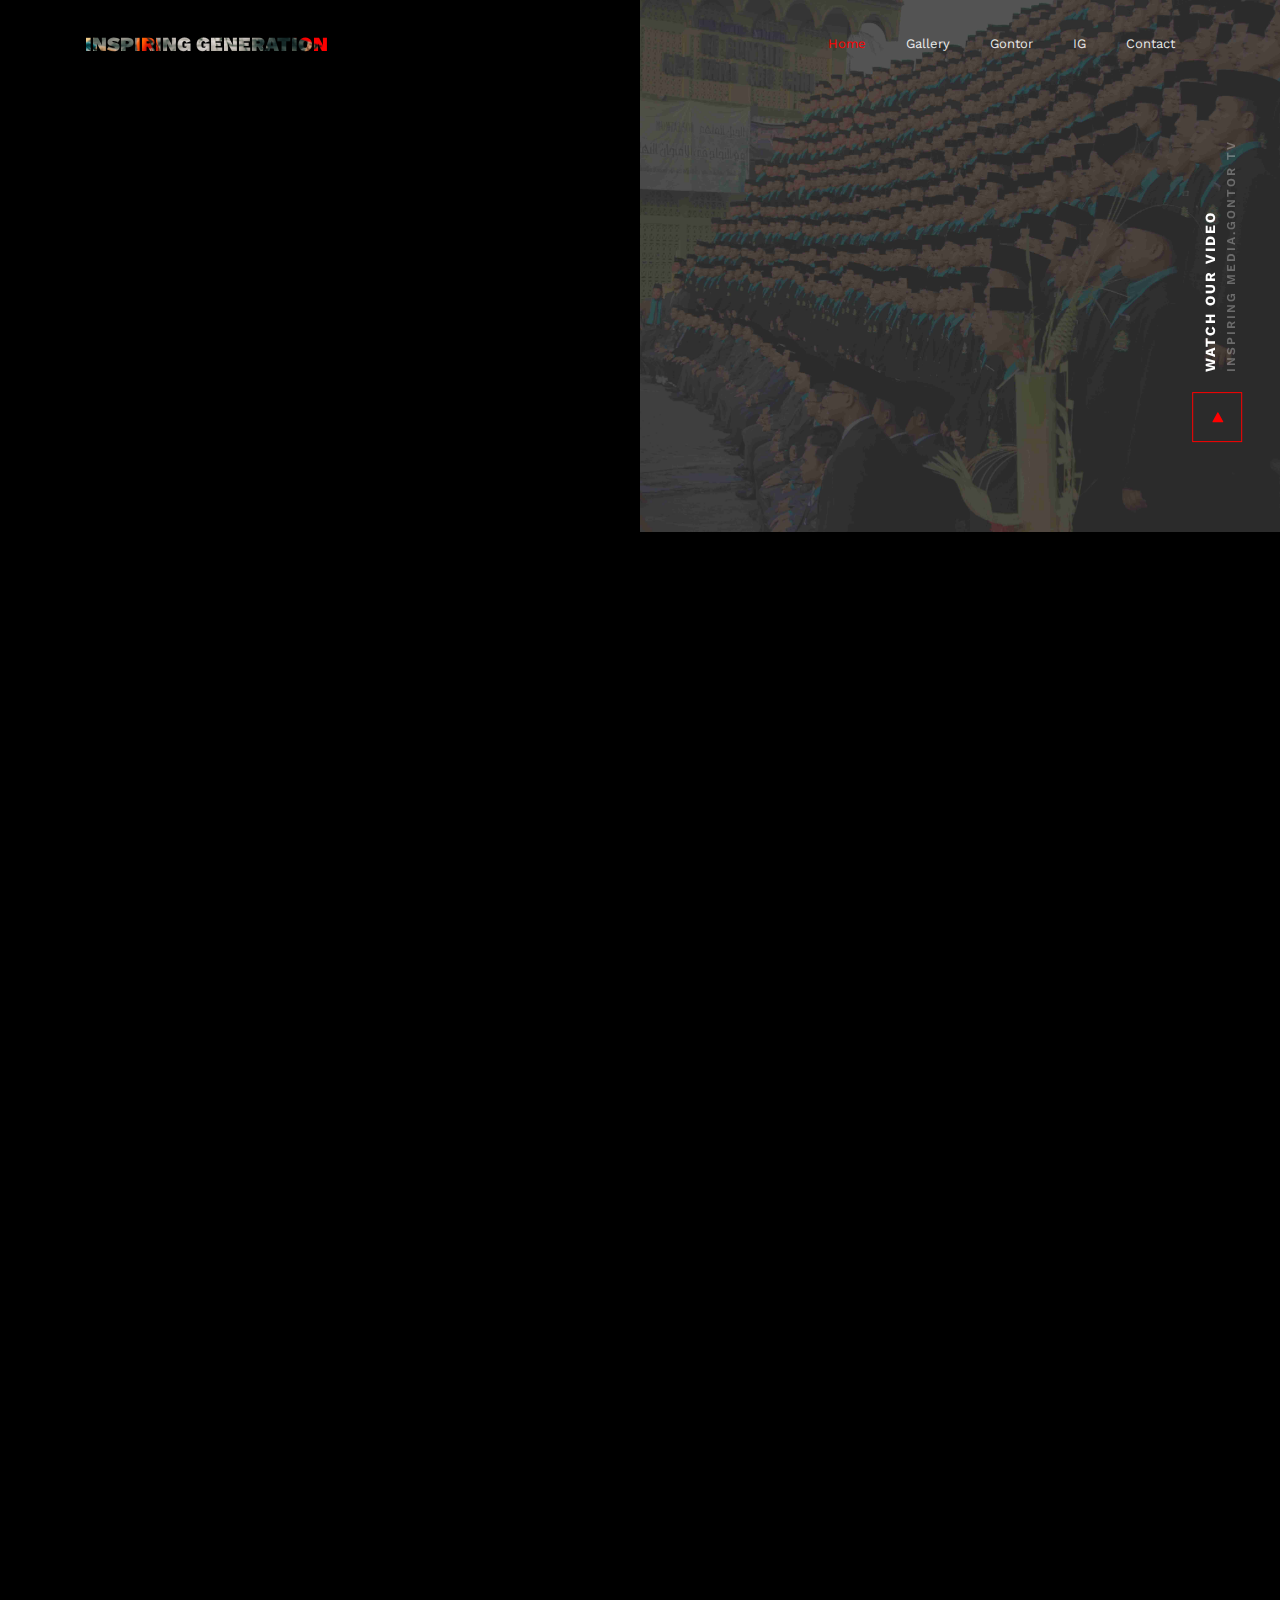
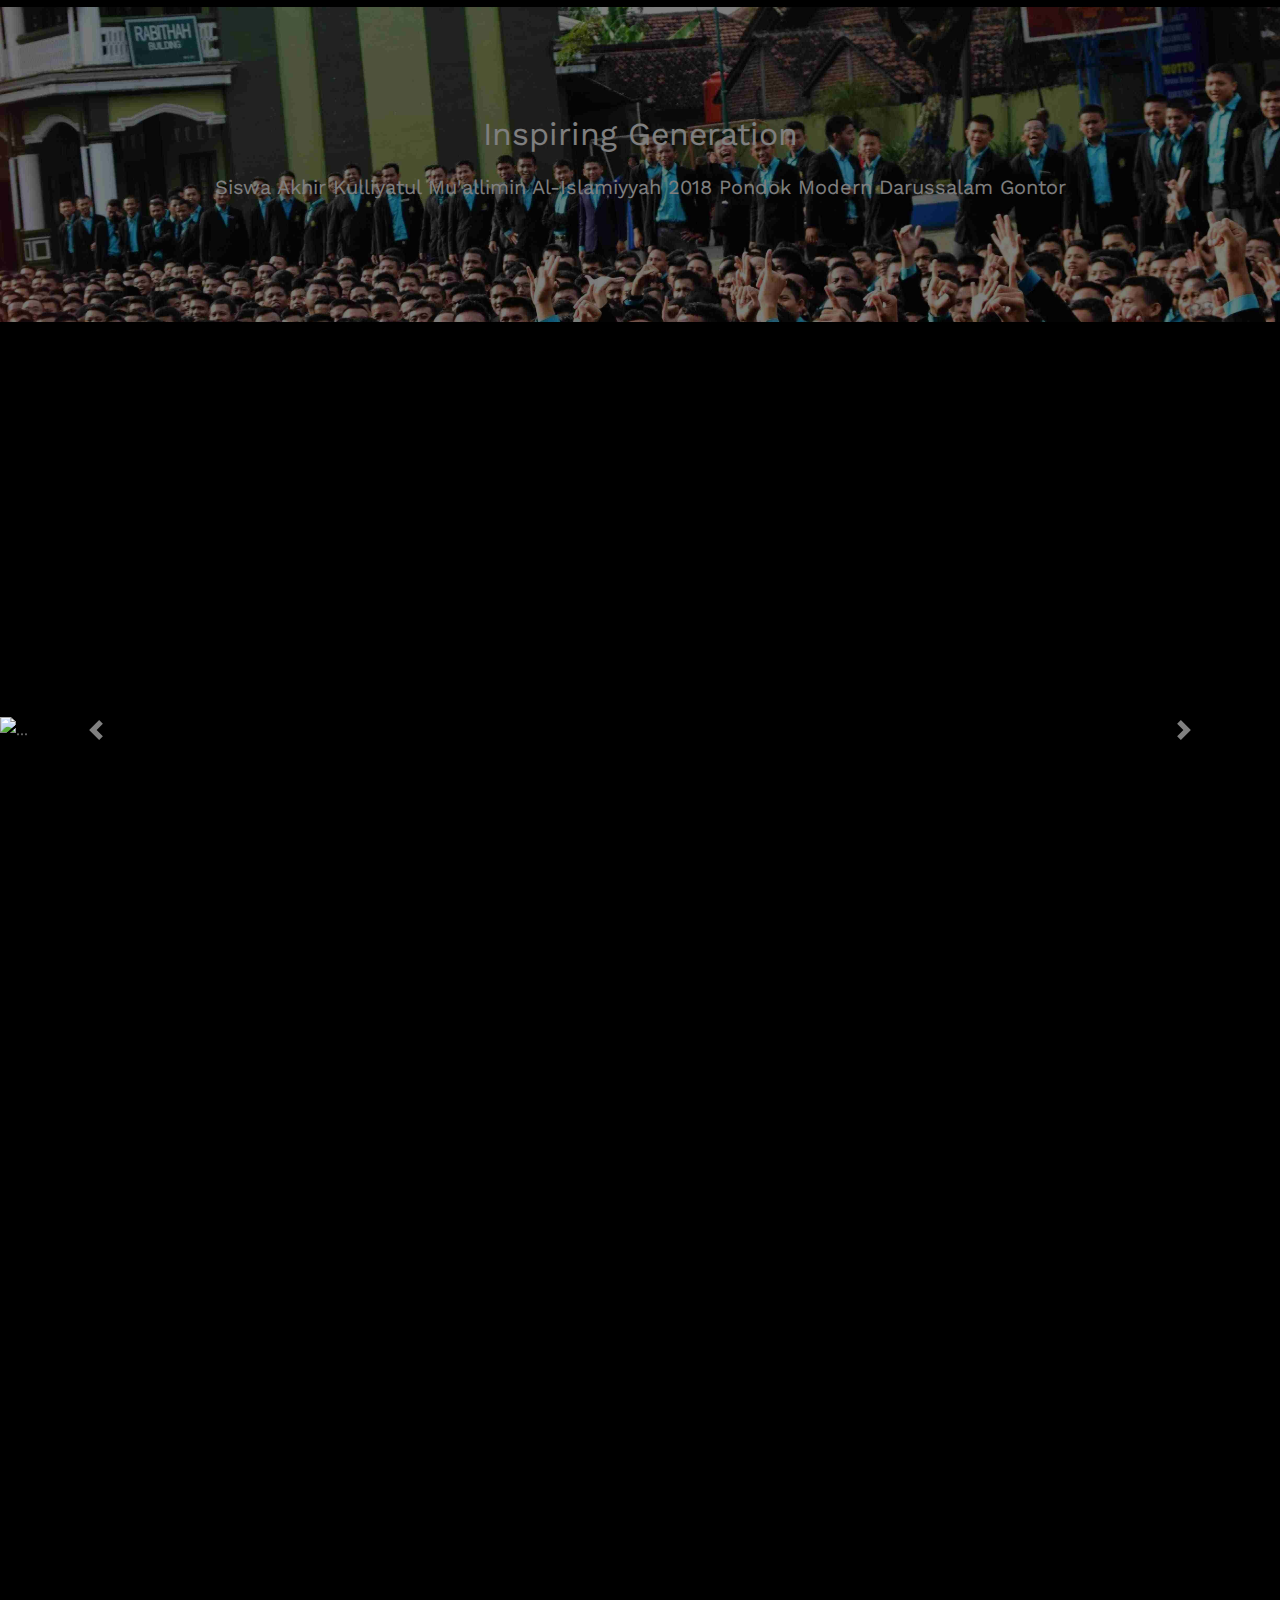
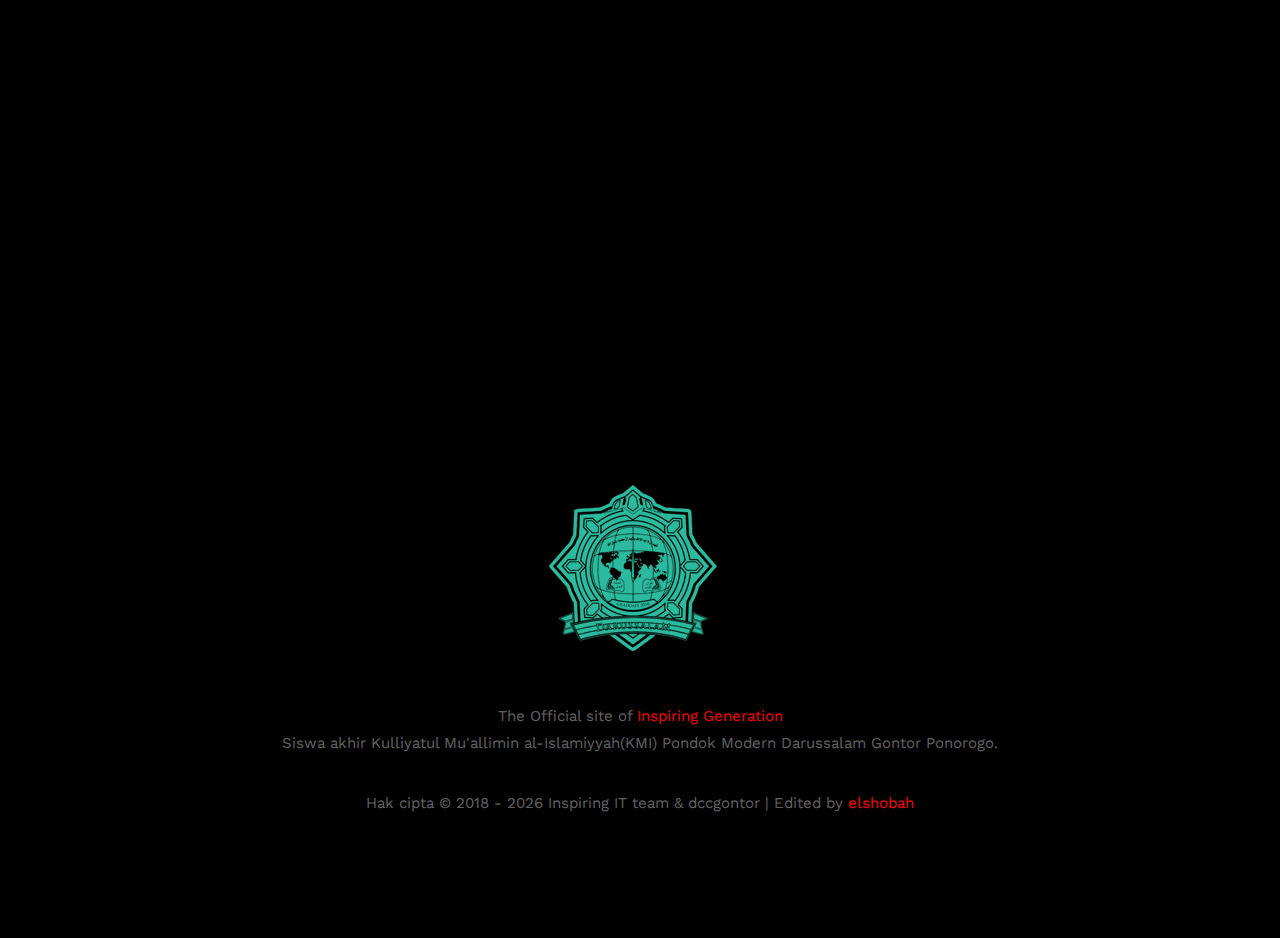
==== commit c386dc8e: "Update index.html" ====
--- a/index.html
+++ b/index.html
@@ -448,7 +448,7 @@
   
 
   <!-- loader -->
-  <div id="ftco-loader" class="show fullscreen"><svg class="circular" width="48px" height="48px"><circle class="path-bg" cx="24" cy="24" r="22" fill="none" stroke-width="4" stroke="#eeeeee"/><circle class="path" cx="24" cy="24" r="22" fill="none" stroke-width="4" stroke-miterlimit="10" stroke="#F96D00"/></svg></div>
+<!--   <div id="ftco-loader" class="show fullscreen"><svg class="circular" width="48px" height="48px"><circle class="path-bg" cx="24" cy="24" r="22" fill="none" stroke-width="4" stroke="#eeeeee"/><circle class="path" cx="24" cy="24" r="22" fill="none" stroke-width="4" stroke-miterlimit="10" stroke="#F96D00"/></svg></div> -->
 
 
   <script src="js/jquery.min.js"></script>
@@ -470,4 +470,4 @@
   <script src="js/main.js"></script>
     
   </body>
-</html>+</html>
